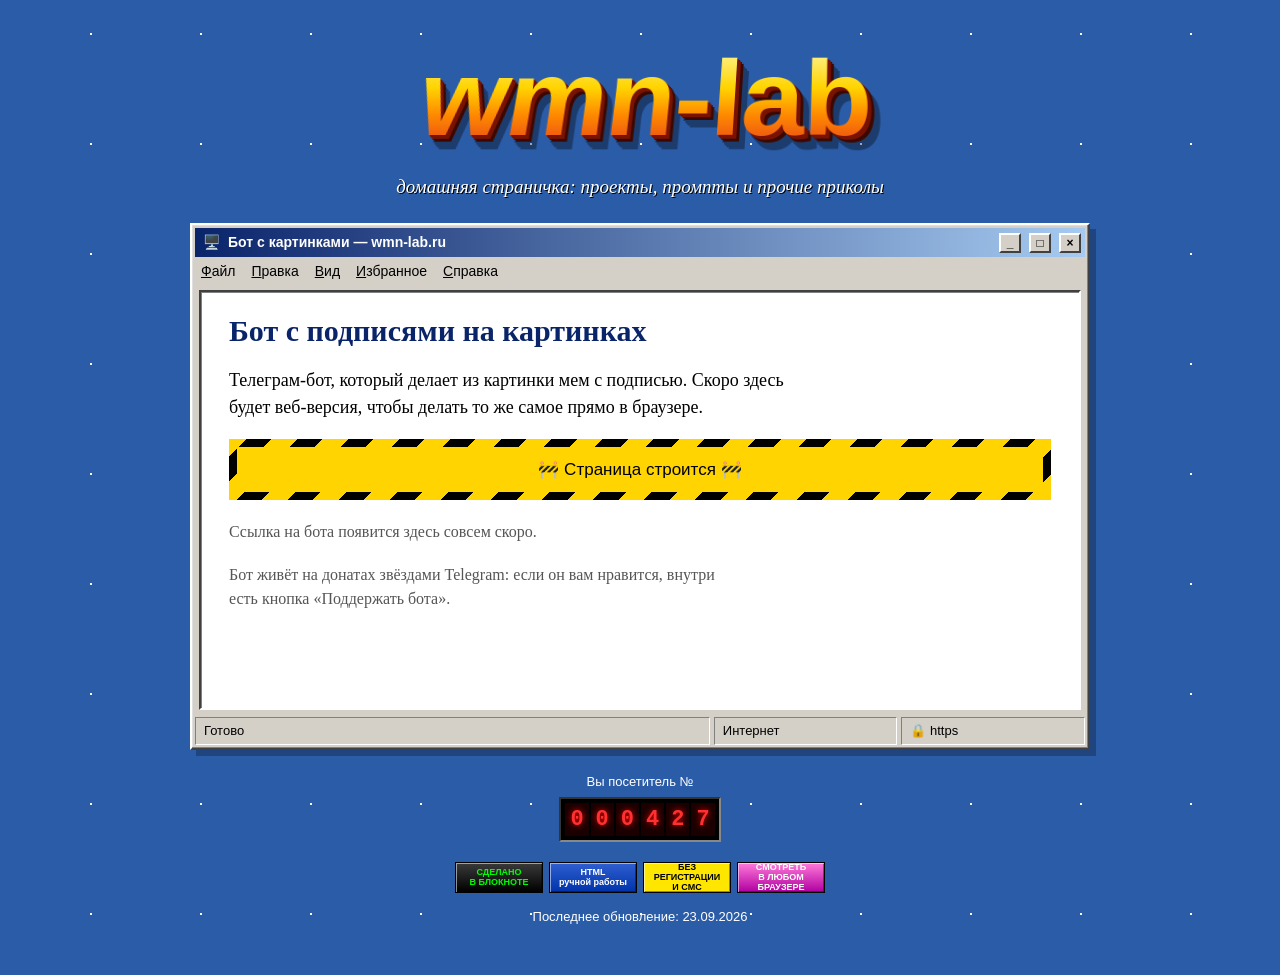
==== bot/index.html @ 0c97cd13 "Structure Update" ====
<!DOCTYPE html>
<html lang="ru">
<head>
  <meta charset="UTF-8">
  <meta name="viewport" content="width=device-width, initial-scale=1.0">
  <title>Бот с картинками — wmn-lab</title>
  <meta name="description" content="Телеграм-бот, который делает мемы с подписями на картинках.">
  <meta property="og:type" content="website">
  <meta property="og:site_name" content="wmn-lab">
  <meta property="og:title" content="Бот с картинками — wmn-lab">
  <meta property="og:description" content="Телеграм-бот, который делает мемы с подписями на картинках.">
  <meta property="og:url" content="https://wmn-lab.ru/bot/">
  <meta property="og:image" content="https://wmn-lab.ru/assets/img/og-image.png">
  <meta name="twitter:card" content="summary_large_image">
  <meta name="theme-color" content="#2B5CA8">
  <link rel="icon" href="/favicon.svg" type="image/svg+xml">
  <link rel="apple-touch-icon" href="/assets/img/apple-touch-icon.png">
  <link rel="stylesheet" href="/assets/css/base.css?v=1">
</head>
<body data-section="bot">

<main id="page" data-title="Бот с картинками">
  <h1>Бот с подписями на картинках</h1>
  <p>Телеграм-бот, который делает из картинки мем с подписью. Скоро здесь будет веб-версия, чтобы делать то же самое прямо в браузере.</p>
  <div class="construction"><div>🚧 Страница строится 🚧</div></div>
  <p><a class="btn98" id="botlink" href="#">Открыть бота в Telegram</a></p>
  <p class="muted">Бот живёт на донатах звёздами Telegram: если он вам нравится, внутри есть кнопка «Поддержать бота».</p>
</main>

<script src="/assets/js/site.js?v=1"></script>
<script>
  // Ссылка на бота: впиши сюда адрес вида https://t.me/имя_бота
  const BOT_URL = '';
  const a = document.getElementById('botlink');
  if (BOT_URL) a.href = BOT_URL; else a.closest('p').innerHTML = '<span class="muted">Ссылка на бота появится здесь совсем скоро.</span>';
</script>
</body>
</html>
---- assets/css/base.css ----
/* =========================================================
   wmn-lab.ru — общий стиль сайта
   Все цвета и шрифты — в :root. Меняешь здесь — меняется везде.
   ========================================================= */
:root{
  --desk:#2B5CA8;        /* фон «рабочего стола» */
  --silver:#D4D0C8;      /* серый Win98 */
  --silver-hi:#FFFFFF;
  --silver-lo:#808080;
  --silver-dk:#404040;
  --navy:#0A246A;        /* заголовки, шапка окна */
  --sky:#A6CAF0;
  --link:#0000EE;
  --visited:#551A8B;
  --new:#FFE600;         /* наклейки NEW! */
  --paper:#FFFFFF;
  --ui:Tahoma, Verdana, "Segoe UI", sans-serif;
  --serif:"Times New Roman", Times, Georgia, serif;
  --mono:"Courier New", Courier, monospace;
}
*{box-sizing:border-box}
html,body{margin:0}
body{
  font-family:var(--serif);font-size:18px;line-height:1.5;color:#000;
  background-color:var(--desk);
  background-image:
    radial-gradient(1px 1px at 12px 18px,#ffffffcc 50%,transparent 51%),
    radial-gradient(1px 1px at 58px 71px,#ffffff88 50%,transparent 51%),
    radial-gradient(1.5px 1.5px at 91px 34px,#fff 50%,transparent 51%),
    radial-gradient(1px 1px at 33px 96px,#ffffff66 50%,transparent 51%);
  background-size:110px 110px;
  padding:28px 16px 48px;min-height:100vh;
}
a{color:var(--link)} a:visited{color:var(--visited)}
:focus-visible{outline:2px dotted #000;outline-offset:2px}
.hidden{display:none!important}

/* ---------- Шапка с WordArt ---------- */
.masthead{text-align:center;margin:8px auto 22px;max-width:900px}
.masthead a{text-decoration:none}
.wordart{
  display:inline-block;font-family:"Arial Black",Impact,var(--ui);font-weight:900;
  font-size:clamp(48px,13vw,116px);line-height:1;letter-spacing:-1px;
  background:linear-gradient(180deg,#FFF6A0 0%,#FFD400 38%,#FF8A00 62%,#E0301E 100%);
  -webkit-background-clip:text;background-clip:text;color:transparent;
  filter:drop-shadow(2px 2px 0 #7A1200) drop-shadow(2px 2px 0 #7A1200) drop-shadow(3px 3px 0 #3a0800) drop-shadow(6px 8px 0 rgba(0,0,0,.35));
  transform:perspective(500px) rotateX(14deg) skewX(-6deg);transform-origin:bottom center;
  padding:0 .08em .06em;
}
.tagline{font-style:italic;color:#fff;font-size:19px;margin:14px 0 0;text-shadow:1px 1px 0 #000}

/* ---------- Окно Win98 ---------- */
.window{
  max-width:900px;margin:0 auto;overflow:hidden;background:var(--silver);
  border:2px solid;border-color:var(--silver-hi) var(--silver-dk) var(--silver-dk) var(--silver-hi);
  box-shadow:inset -1px -1px 0 var(--silver-lo),inset 1px 1px 0 #DFDFDF,6px 6px 0 rgba(0,0,0,.25);
  padding:3px;
}
.titlebar{
  display:flex;align-items:center;gap:8px;
  background:linear-gradient(90deg,var(--navy),var(--sky));
  color:#fff;font-family:var(--ui);font-weight:bold;font-size:14px;padding:4px 4px 4px 8px;
}
.titlebar .t{flex:1;white-space:nowrap;overflow:hidden;text-overflow:ellipsis}
.tb-btn{
  width:22px;height:20px;display:grid;place-items:center;background:var(--silver);color:#000;font-size:12px;line-height:1;
  border:2px solid;border-color:var(--silver-hi) var(--silver-dk) var(--silver-dk) var(--silver-hi);
}
.menubar{font-family:var(--ui);font-size:14px;padding:4px 6px;display:flex;gap:16px;flex-wrap:wrap}
.menubar span:first-letter{text-decoration:underline}
.win-body{display:grid;grid-template-columns:200px minmax(0,1fr);background:var(--silver);padding:4px}
.win-body.single{grid-template-columns:minmax(0,1fr)}

/* ---------- Навигация и кнопки ---------- */
.nav{padding:6px 10px 6px 4px}
.nav .navtitle{font-family:var(--ui);font-size:13px;font-weight:bold;margin:4px 0 8px;color:var(--navy)}
.navbtn,.btn98{
  font-family:var(--ui);color:#000;background:var(--silver);cursor:pointer;text-decoration:none;
  border:2px solid;border-color:var(--silver-hi) var(--silver-dk) var(--silver-dk) var(--silver-hi);
  box-shadow:inset -1px -1px 0 var(--silver-lo);
}
.navbtn{display:flex;align-items:center;gap:8px;width:100%;font-size:15px;padding:7px 10px;margin:0 0 6px}
.navbtn:visited,.btn98:visited{color:#000}
.navbtn .ico{font-size:18px;width:22px;text-align:center}
.navbtn[aria-current="page"]{
  border-color:var(--silver-dk) var(--silver-hi) var(--silver-hi) var(--silver-dk);
  box-shadow:inset 1px 1px 0 var(--silver-lo);background:#C8C4BC;font-weight:bold;
}
.btn98{display:inline-block;font-size:14px;padding:5px 14px;min-height:30px}
.navbtn:active,.btn98:active{border-color:var(--silver-dk) var(--silver-hi) var(--silver-hi) var(--silver-dk);box-shadow:inset 1px 1px 0 var(--silver-lo)}

/* ---------- Контент ---------- */
.content{
  background:var(--paper);min-width:0;min-height:420px;padding:22px 28px 28px;
  border:2px solid;border-color:var(--silver-dk) var(--silver-hi) var(--silver-hi) var(--silver-dk);
  box-shadow:inset 1px 1px 0 var(--silver-lo);
}
.content h1,.content h2{font-family:var(--serif);line-height:1.15;color:var(--navy)}
.content h1{font-size:30px;margin:0 0 8px}
.content h2{font-size:24px;margin:0 0 8px}
.content p{max-width:62ch}
.muted{color:#555;font-size:16px}

hr.groove{border:0;height:4px;margin:22px 0;
  background:linear-gradient(#808080 0 1px,#fff 1px 2px,transparent 2px),
  repeating-linear-gradient(90deg,#FF0000 0 12px,#FF9900 12px 24px,#FFE600 24px 36px,#00B050 36px 48px,#0070FF 48px 60px,#7030A0 60px 72px);
  background-size:100% 2px,100% 2px;background-position:0 0,0 2px;background-repeat:no-repeat}

.marquee{overflow:hidden;white-space:nowrap;background:#000;color:#00FF66;font-family:var(--mono);font-size:15px;padding:5px 0;margin:0 0 18px;border:2px inset #808080}
.marquee span{display:inline-block;padding-left:100%;animation:scroll 22s linear -7s infinite}
@keyframes scroll{to{transform:translateX(-100%)}}

.badge-new{
  display:inline-block;font-family:"Arial Black",var(--ui);font-size:11px;
  background:var(--new);color:#C00000;padding:1px 5px;border:1px solid #C00000;
  transform:rotate(-6deg);animation:blink 1.1s steps(2,start) infinite;
}
@keyframes blink{to{visibility:hidden}}

/* Лента «Что нового» */
.log{list-style:none;padding:0;margin:0}
.log li{padding:8px 0;border-bottom:1px dashed #bbb;display:flex;gap:12px;align-items:baseline;flex-wrap:wrap}
.log time{font-family:var(--mono);font-size:14px;color:#555;min-width:88px}

/* «Что тут будет» */
.soon{list-style:none;padding:0;margin:0}
.soon li{display:grid;grid-template-columns:44px 1fr;gap:12px;align-items:start;padding:12px 0;border-bottom:1px dashed #bbb}
.soon-ico{font-size:30px;line-height:1;text-align:center;filter:grayscale(.35)}
.soon h3{margin:0 0 2px;font-size:20px}
.soon p{margin:0;font-size:16px;color:#333}
.soon-note{font-style:italic;color:#555;margin:14px 0 0}

.construction{background:repeating-linear-gradient(-45deg,#FFD400 0 18px,#000 18px 36px);padding:8px;margin:16px 0}
.construction div{background:#FFD400;text-align:center;font-family:"Arial Black",var(--ui);padding:10px;font-size:17px}

/* Список файлов (промпты и т.п.) */
.file{display:grid;grid-template-columns:auto 1fr;gap:4px 12px;align-items:start;padding:14px 0;border-bottom:1px dashed #bbb}
.file .doc{font-size:30px;line-height:1}
.file h3{margin:0;font-size:20px}
.file p{margin:2px 0 6px;font-size:16px;color:#333}
.file .tags{font-family:var(--mono);font-size:13px;color:#666;margin:0 0 8px}
.file .actions{display:flex;gap:8px;flex-wrap:wrap}
pre.prompt{grid-column:2;margin:6px 0 0;padding:10px 12px;font-family:var(--mono);font-size:14px;background:#FFFFE1;border:1px solid #000;white-space:pre-wrap;display:none}
pre.prompt.open{display:block}

/* Формы */
fieldset{border:2px groove #d0d0d0;padding:12px 14px 14px;margin:0 0 16px}
legend{font-family:var(--ui);font-size:14px;font-weight:bold;padding:0 6px;color:var(--navy)}
.row{display:flex;gap:14px;flex-wrap:wrap;align-items:center;margin:6px 0}
label{font-family:var(--ui);font-size:14px}
select,input[type=number],input[type=text]{
  font-family:var(--ui);font-size:15px;padding:4px 6px;background:#fff;
  border:2px solid;border-color:var(--silver-lo) var(--silver-hi) var(--silver-hi) var(--silver-lo);
  box-shadow:inset 1px 1px 0 var(--silver-dk);
}
input[type=number]{width:80px}
.result{width:100%;border-collapse:collapse;font-size:17px;margin-top:4px}
.result td{padding:6px 4px;border-bottom:1px dotted #999}
.result td:last-child{text-align:right;font-family:var(--mono);font-weight:bold;white-space:nowrap}
.factor{font-family:var(--ui);font-size:14px;background:#FFFFE1;border:1px solid #000;padding:6px 10px;display:inline-block;margin:4px 0 10px}
ol.steps{padding-left:22px} ol.steps li{margin:4px 0}

/* ---------- Статусная строка и футер ---------- */
.statusbar{display:flex;gap:4px;font-family:var(--ui);font-size:13px;padding:3px 0 0}
.statusbar div{flex:1;padding:3px 8px;border:1px solid;border-color:var(--silver-lo) var(--silver-hi) var(--silver-hi) var(--silver-lo);white-space:nowrap;overflow:hidden;text-overflow:ellipsis}
.statusbar div:first-child{flex:3}
.site-footer{max-width:900px;margin:22px auto 0;text-align:center;color:#fff;font-family:var(--ui);font-size:13px}
.site-footer a{color:var(--new)}
.counter{display:inline-flex;gap:2px;background:#000;padding:4px;border:2px inset #888;margin:6px 0 14px}
.counter b{font-family:var(--mono);font-size:22px;color:#FF3030;background:#1a0000;padding:0 5px;text-shadow:0 0 6px #ff0000}
.buttons88{display:flex;gap:6px;justify-content:center;flex-wrap:wrap;margin:6px 0 14px}
.b88{width:88px;height:31px;display:flex;flex-direction:column;justify-content:center;font-family:var(--ui);font-size:9px;line-height:1.1;font-weight:bold;text-align:center;border:1px solid #000;box-shadow:inset 1px 1px 0 #ffffff88,inset -1px -1px 0 #00000066}
.b88.a{background:linear-gradient(#3a3a3a,#000);color:#0f0}
.b88.b{background:linear-gradient(#2f5fd0,#0033aa);color:#fff}
.b88.c{background:#FFE600;color:#000}
.b88.d{background:linear-gradient(#ff7ad9,#b000a0);color:#fff}

/* ---------- Мобилка ---------- */
@media (max-width:680px){
  body{padding:18px 8px 36px;font-size:17px}
  .win-body{grid-template-columns:minmax(0,1fr)}
  .nav{padding:4px 2px 8px}
  .nav .navtitle{display:none}
  .navlist{display:grid;grid-template-columns:repeat(2,minmax(0,1fr));gap:6px}
  .navbtn{margin:0;font-size:14px;padding:8px}
  .content{padding:16px 14px 20px;min-height:0}
  .content h1{font-size:25px}
  .menubar{display:none}
  .statusbar div:nth-child(3){display:none}
}
@media (prefers-reduced-motion:reduce){
  .marquee span{animation:none;padding-left:12px}
  .badge-new{animation:none}
}
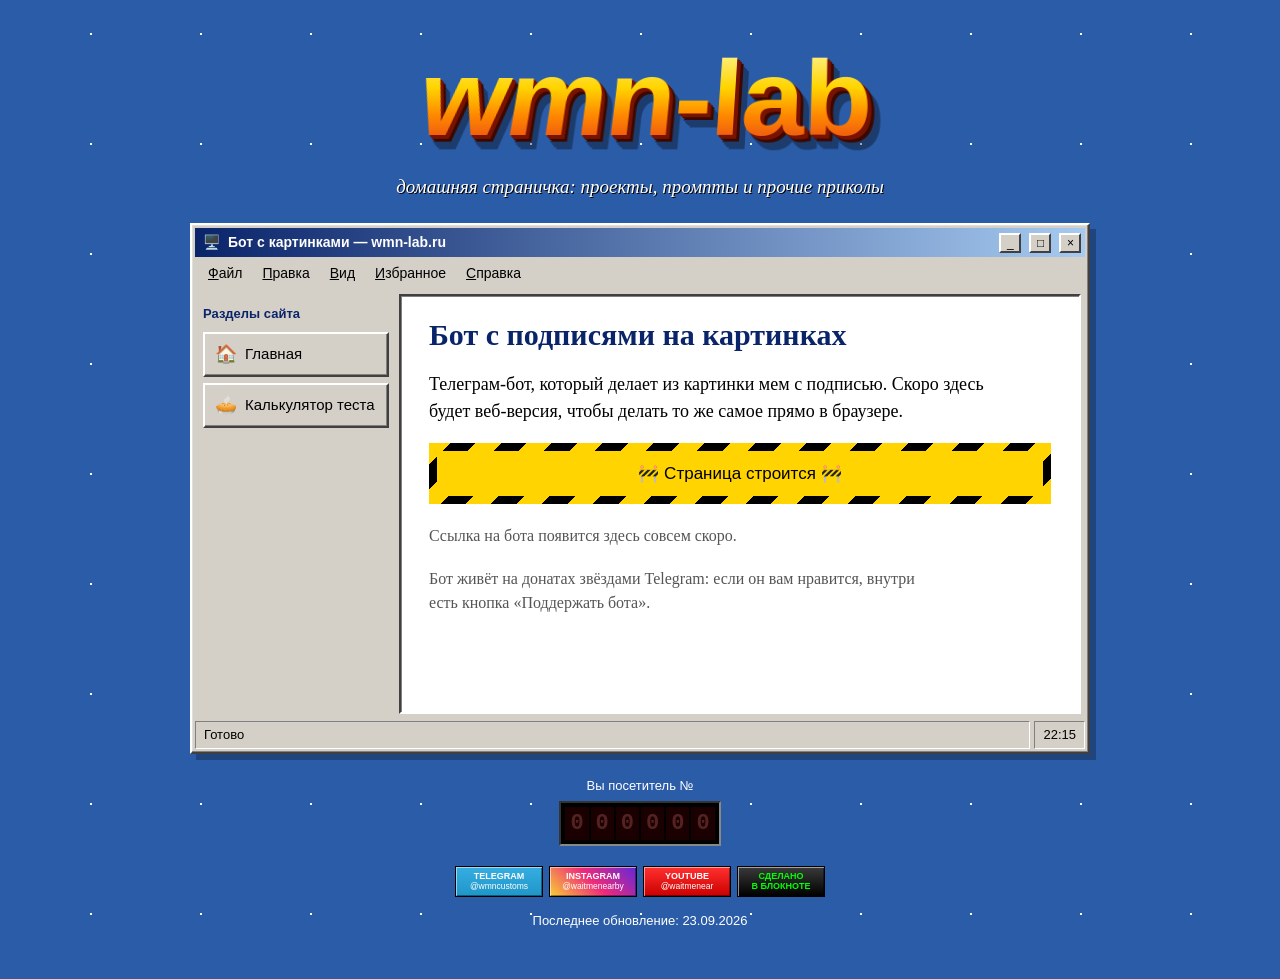
==== commit a0472f9c: "Update 1.1" ====
--- a/bot/index.html
+++ b/bot/index.html
@@ -15,7 +15,8 @@
   <meta name="theme-color" content="#2B5CA8">
   <link rel="icon" href="/favicon.svg" type="image/svg+xml">
   <link rel="apple-touch-icon" href="/assets/img/apple-touch-icon.png">
-  <link rel="stylesheet" href="/assets/css/base.css?v=1">
+  <link rel="stylesheet" href="/assets/css/base.css?v=4">
+  <script>try{var v=JSON.parse(localStorage.getItem("wmn-view"))||{},r=document.documentElement;r.dataset.theme=v.theme||"classic";if(v.big)r.classList.add("big");if(v.noanim)r.classList.add("noanim")}catch(e){}</script>
 </head>
 <body data-section="bot">
 
@@ -27,7 +28,7 @@
   <p class="muted">Бот живёт на донатах звёздами Telegram: если он вам нравится, внутри есть кнопка «Поддержать бота».</p>
 </main>
 
-<script src="/assets/js/site.js?v=1"></script>
+<script src="/assets/js/site.js?v=3"></script>
 <script>
   // Ссылка на бота: впиши сюда адрес вида https://t.me/имя_бота
   const BOT_URL = '';
--- a/assets/css/base.css
+++ b/assets/css/base.css
@@ -17,11 +17,22 @@
   --ui:Tahoma, Verdana, "Segoe UI", sans-serif;
   --serif:"Times New Roman", Times, Georgia, serif;
   --mono:"Courier New", Courier, monospace;
+  --text:#000;          /* основной текст */
+  --muted:#555;         /* второстепенный текст */
+  --line:#bbb;          /* пунктирные разделители */
+  --note-bg:#FFFFE1;    /* жёлтые подсказки */
+  --title1:#0A246A;     /* шапка окна: градиент слева */
+  --title2:#A6CAF0;     /* …и справа */
+  --btn-text:#000;
+  --field-bg:#fff;
+  --pressed:#C8C4BC;
+  --hl:#000080;         /* подсветка пунктов меню */
+  --hl-text:#fff;
 }
 *{box-sizing:border-box}
 html,body{margin:0}
 body{
-  font-family:var(--serif);font-size:18px;line-height:1.5;color:#000;
+  font-family:var(--serif);font-size:18px;line-height:1.5;color:var(--text);
   background-color:var(--desk);
   background-image:
     radial-gradient(1px 1px at 12px 18px,#ffffffcc 50%,transparent 51%),
@@ -51,23 +62,21 @@
 
 /* ---------- Окно Win98 ---------- */
 .window{
-  max-width:900px;margin:0 auto;overflow:hidden;background:var(--silver);
+  max-width:900px;margin:0 auto;position:relative;background:var(--silver);
   border:2px solid;border-color:var(--silver-hi) var(--silver-dk) var(--silver-dk) var(--silver-hi);
   box-shadow:inset -1px -1px 0 var(--silver-lo),inset 1px 1px 0 #DFDFDF,6px 6px 0 rgba(0,0,0,.25);
   padding:3px;
 }
 .titlebar{
   display:flex;align-items:center;gap:8px;
-  background:linear-gradient(90deg,var(--navy),var(--sky));
+  background:linear-gradient(90deg,var(--title1),var(--title2));
   color:#fff;font-family:var(--ui);font-weight:bold;font-size:14px;padding:4px 4px 4px 8px;
 }
 .titlebar .t{flex:1;white-space:nowrap;overflow:hidden;text-overflow:ellipsis}
 .tb-btn{
-  width:22px;height:20px;display:grid;place-items:center;background:var(--silver);color:#000;font-size:12px;line-height:1;
+  width:22px;height:20px;display:grid;place-items:center;background:var(--silver);color:var(--btn-text);font-size:12px;line-height:1;
   border:2px solid;border-color:var(--silver-hi) var(--silver-dk) var(--silver-dk) var(--silver-hi);
 }
-.menubar{font-family:var(--ui);font-size:14px;padding:4px 6px;display:flex;gap:16px;flex-wrap:wrap}
-.menubar span:first-letter{text-decoration:underline}
 .win-body{display:grid;grid-template-columns:200px minmax(0,1fr);background:var(--silver);padding:4px}
 .win-body.single{grid-template-columns:minmax(0,1fr)}
 
@@ -75,16 +84,16 @@
 .nav{padding:6px 10px 6px 4px}
 .nav .navtitle{font-family:var(--ui);font-size:13px;font-weight:bold;margin:4px 0 8px;color:var(--navy)}
 .navbtn,.btn98{
-  font-family:var(--ui);color:#000;background:var(--silver);cursor:pointer;text-decoration:none;
+  font-family:var(--ui);color:var(--btn-text);background:var(--silver);cursor:pointer;text-decoration:none;
   border:2px solid;border-color:var(--silver-hi) var(--silver-dk) var(--silver-dk) var(--silver-hi);
   box-shadow:inset -1px -1px 0 var(--silver-lo);
 }
 .navbtn{display:flex;align-items:center;gap:8px;width:100%;font-size:15px;padding:7px 10px;margin:0 0 6px}
-.navbtn:visited,.btn98:visited{color:#000}
+.navbtn:visited,.btn98:visited{color:var(--btn-text)}
 .navbtn .ico{font-size:18px;width:22px;text-align:center}
 .navbtn[aria-current="page"]{
   border-color:var(--silver-dk) var(--silver-hi) var(--silver-hi) var(--silver-dk);
-  box-shadow:inset 1px 1px 0 var(--silver-lo);background:#C8C4BC;font-weight:bold;
+  box-shadow:inset 1px 1px 0 var(--silver-lo);background:var(--pressed);font-weight:bold;
 }
 .btn98{display:inline-block;font-size:14px;padding:5px 14px;min-height:30px}
 .navbtn:active,.btn98:active{border-color:var(--silver-dk) var(--silver-hi) var(--silver-hi) var(--silver-dk);box-shadow:inset 1px 1px 0 var(--silver-lo)}
@@ -99,7 +108,7 @@
 .content h1{font-size:30px;margin:0 0 8px}
 .content h2{font-size:24px;margin:0 0 8px}
 .content p{max-width:62ch}
-.muted{color:#555;font-size:16px}
+.muted{color:var(--muted);font-size:16px}
 
 hr.groove{border:0;height:4px;margin:22px 0;
   background:linear-gradient(#808080 0 1px,#fff 1px 2px,transparent 2px),
@@ -119,28 +128,28 @@
 
 /* Лента «Что нового» */
 .log{list-style:none;padding:0;margin:0}
-.log li{padding:8px 0;border-bottom:1px dashed #bbb;display:flex;gap:12px;align-items:baseline;flex-wrap:wrap}
-.log time{font-family:var(--mono);font-size:14px;color:#555;min-width:88px}
+.log li{padding:8px 0;border-bottom:1px dashed var(--line);display:flex;gap:12px;align-items:baseline;flex-wrap:wrap}
+.log time{font-family:var(--mono);font-size:14px;color:var(--muted);min-width:88px}
 
 /* «Что тут будет» */
 .soon{list-style:none;padding:0;margin:0}
-.soon li{display:grid;grid-template-columns:44px 1fr;gap:12px;align-items:start;padding:12px 0;border-bottom:1px dashed #bbb}
+.soon li{display:grid;grid-template-columns:44px 1fr;gap:12px;align-items:start;padding:12px 0;border-bottom:1px dashed var(--line)}
 .soon-ico{font-size:30px;line-height:1;text-align:center;filter:grayscale(.35)}
 .soon h3{margin:0 0 2px;font-size:20px}
-.soon p{margin:0;font-size:16px;color:#333}
-.soon-note{font-style:italic;color:#555;margin:14px 0 0}
+.soon p{margin:0;font-size:16px;color:var(--muted)}
+.soon-note{font-style:italic;color:var(--muted);margin:14px 0 0}
 
 .construction{background:repeating-linear-gradient(-45deg,#FFD400 0 18px,#000 18px 36px);padding:8px;margin:16px 0}
-.construction div{background:#FFD400;text-align:center;font-family:"Arial Black",var(--ui);padding:10px;font-size:17px}
+.construction div{background:#FFD400;color:#000;text-align:center;font-family:"Arial Black",var(--ui);padding:10px;font-size:17px}
 
 /* Список файлов (промпты и т.п.) */
-.file{display:grid;grid-template-columns:auto 1fr;gap:4px 12px;align-items:start;padding:14px 0;border-bottom:1px dashed #bbb}
+.file{display:grid;grid-template-columns:auto 1fr;gap:4px 12px;align-items:start;padding:14px 0;border-bottom:1px dashed var(--line)}
 .file .doc{font-size:30px;line-height:1}
 .file h3{margin:0;font-size:20px}
-.file p{margin:2px 0 6px;font-size:16px;color:#333}
-.file .tags{font-family:var(--mono);font-size:13px;color:#666;margin:0 0 8px}
+.file p{margin:2px 0 6px;font-size:16px;color:var(--muted)}
+.file .tags{font-family:var(--mono);font-size:13px;color:var(--muted);margin:0 0 8px}
 .file .actions{display:flex;gap:8px;flex-wrap:wrap}
-pre.prompt{grid-column:2;margin:6px 0 0;padding:10px 12px;font-family:var(--mono);font-size:14px;background:#FFFFE1;border:1px solid #000;white-space:pre-wrap;display:none}
+pre.prompt{grid-column:2;margin:6px 0 0;padding:10px 12px;font-family:var(--mono);font-size:14px;background:var(--note-bg);border:1px solid var(--text);color:var(--text);white-space:pre-wrap;display:none}
 pre.prompt.open{display:block}
 
 /* Формы */
@@ -149,15 +158,15 @@
 .row{display:flex;gap:14px;flex-wrap:wrap;align-items:center;margin:6px 0}
 label{font-family:var(--ui);font-size:14px}
 select,input[type=number],input[type=text]{
-  font-family:var(--ui);font-size:15px;padding:4px 6px;background:#fff;
+  font-family:var(--ui);font-size:15px;padding:4px 6px;background:var(--field-bg);color:var(--text);
   border:2px solid;border-color:var(--silver-lo) var(--silver-hi) var(--silver-hi) var(--silver-lo);
   box-shadow:inset 1px 1px 0 var(--silver-dk);
 }
 input[type=number]{width:80px}
 .result{width:100%;border-collapse:collapse;font-size:17px;margin-top:4px}
-.result td{padding:6px 4px;border-bottom:1px dotted #999}
+.result td{padding:6px 4px;border-bottom:1px dotted var(--line)}
 .result td:last-child{text-align:right;font-family:var(--mono);font-weight:bold;white-space:nowrap}
-.factor{font-family:var(--ui);font-size:14px;background:#FFFFE1;border:1px solid #000;padding:6px 10px;display:inline-block;margin:4px 0 10px}
+.factor{font-family:var(--ui);font-size:14px;background:var(--note-bg);border:1px solid var(--text);padding:6px 10px;display:inline-block;margin:4px 0 10px}
 ol.steps{padding-left:22px} ol.steps li{margin:4px 0}
 
 /* ---------- Статусная строка и футер ---------- */
@@ -185,10 +194,243 @@
   .navbtn{margin:0;font-size:14px;padding:8px}
   .content{padding:16px 14px 20px;min-height:0}
   .content h1{font-size:25px}
-  .menubar{display:none}
-  .statusbar div:nth-child(3){display:none}
 }
 @media (prefers-reduced-motion:reduce){
   .marquee span{animation:none;padding-left:12px}
   .badge-new{animation:none}
 }
+
+/* ---------- Калькулятор теста ---------- */
+.recipe-meta{display:flex;gap:18px;flex-wrap:wrap;font-family:var(--ui);font-size:14px;color:var(--muted);margin-top:6px}
+.recipe-meta:empty{display:none}
+.item-note{font-size:14px;color:var(--muted);font-style:italic}
+.result .alt{font-size:13px;font-weight:normal;color:var(--muted)}
+.notes{background:var(--note-bg);border:1px solid var(--text);padding:8px 12px;margin:14px 0;font-size:16px}
+.notes b{font-family:var(--ui);font-size:14px;color:var(--navy)}
+.notes p{margin:4px 0}
+.source{font-size:15px;color:#555;margin-top:12px}
+.source:empty{display:none}
+
+/* ---------- Ползунок в стиле Win98 (trackbar) ---------- */
+.slider-row{display:grid;grid-template-columns:130px minmax(0,1fr) auto;gap:12px;align-items:center;margin:8px 0}
+.slider-row .num{font-family:var(--ui);font-size:14px;white-space:nowrap}
+.slider-row input[type=number]{width:74px}
+.slider98{-webkit-appearance:none;appearance:none;width:100%;height:26px;margin:0;cursor:pointer;
+  background:
+    repeating-linear-gradient(90deg,var(--text) 0 1px,transparent 1px 10%) 5px 100%/calc(100% - 10px) 4px no-repeat;
+}
+.slider98::-webkit-slider-runnable-track{height:4px;background:var(--field-bg);border:1px solid;border-color:var(--silver-lo) var(--silver-hi) var(--silver-hi) var(--silver-lo);box-shadow:inset 1px 1px 0 var(--silver-dk)}
+.slider98::-moz-range-track{height:4px;background:var(--field-bg);border:1px solid;border-color:var(--silver-lo) var(--silver-hi) var(--silver-hi) var(--silver-lo);box-shadow:inset 1px 1px 0 var(--silver-dk)}
+.slider98::-webkit-slider-thumb{-webkit-appearance:none;width:12px;height:22px;margin-top:-10px;background:var(--silver);
+  border:2px solid;border-color:var(--silver-hi) var(--silver-dk) var(--silver-dk) var(--silver-hi);box-shadow:inset -1px -1px 0 var(--silver-lo)}
+.slider98::-moz-range-thumb{width:8px;height:18px;border-radius:0;background:var(--silver);
+  border:2px solid;border-color:var(--silver-hi) var(--silver-dk) var(--silver-dk) var(--silver-hi);box-shadow:inset -1px -1px 0 var(--silver-lo)}
+.slider98:focus-visible{outline:2px dotted #000;outline-offset:2px}
+@media (max-width:680px){
+  .slider-row{grid-template-columns:minmax(0,1fr) auto}
+  .slider-row label{grid-column:1 / -1;margin-bottom:-6px}
+}
+
+/* ---------- Описание, «сколько получится», хитрости ---------- */
+.about{font-size:16px;margin:10px 0 4px;padding-left:10px;border-left:3px solid var(--navy)}
+.about:empty{display:none}
+.hint{font-family:var(--ui);font-size:14px;margin:0 0 10px 0}
+.hint:empty{display:none}
+.tips{margin-top:22px;border:2px solid;border-color:var(--silver-hi) var(--silver-dk) var(--silver-dk) var(--silver-hi);background:var(--silver);padding:3px}
+.tips h2{margin:0;padding:4px 10px;font-family:var(--ui);font-size:14px;color:#fff;background:linear-gradient(90deg,var(--title1),var(--title2))}
+.tips ul{margin:0;background:var(--paper);padding:10px 14px 10px 30px;font-size:16px;border:2px solid;border-color:var(--silver-dk) var(--silver-hi) var(--silver-hi) var(--silver-dk)}
+.tips li{margin:6px 0}
+
+/* =========================================================
+   Меню окна: Файл / Правка / Вид / Избранное / Справка
+   ========================================================= */
+.menubar{display:flex;gap:2px;flex-wrap:wrap;padding:2px 4px;font-family:var(--ui);font-size:14px;position:relative;z-index:50}
+.menu{position:relative}
+.menu-title{font:inherit;color:var(--btn-text);background:none;border:1px solid transparent;padding:3px 8px;cursor:pointer}
+.menu-title u{text-decoration:underline}
+.menu.open>.menu-title{border-color:var(--silver-dk) var(--silver-hi) var(--silver-hi) var(--silver-dk)}
+@media (hover:hover){ .menu-title:hover{border-color:var(--silver-hi) var(--silver-dk) var(--silver-dk) var(--silver-hi)} }
+.menu-drop{
+  display:none;position:absolute;top:100%;left:0;min-width:230px;padding:2px;z-index:60;
+  background:var(--silver);color:var(--btn-text);
+  border:2px solid;border-color:var(--silver-hi) var(--silver-dk) var(--silver-dk) var(--silver-hi);
+  box-shadow:inset -1px -1px 0 var(--silver-lo),3px 3px 0 rgba(0,0,0,.35);
+}
+.menu.open>.menu-drop{display:block}
+.mi{
+  display:flex;align-items:center;gap:6px;width:100%;position:relative;text-align:left;
+  font:inherit;color:inherit;background:none;border:0;padding:5px 22px 5px 22px;cursor:pointer;text-decoration:none;white-space:nowrap;
+}
+.mi:visited{color:inherit}
+.mi .sc{margin-left:auto;padding-left:24px;opacity:.8}
+.mi .chk{position:absolute;left:7px;width:12px;text-align:center}
+.mi.has-sub::after{content:'▸';position:absolute;right:8px}
+.mi:hover,.mi:focus-visible,.mi.open{background:var(--hl);color:var(--hl-text);outline:none}
+.mi.disabled{color:var(--silver-lo);text-shadow:1px 1px 0 var(--silver-hi);cursor:default}
+.mi.disabled:hover{background:none;color:var(--silver-lo)}
+.msep{border:0;border-top:1px solid var(--silver-lo);border-bottom:1px solid var(--silver-hi);margin:3px 2px}
+.sub{top:-4px;left:100%}
+.mi.has-sub.open>.sub{display:block}
+@media (hover:hover){
+  .menubar.active .menu:hover>.menu-drop{display:block}
+  .mi.has-sub:hover>.sub{display:block}
+  .mi.has-sub:hover{background:var(--hl);color:var(--hl-text)}
+  .sub .mi{color:var(--btn-text)} .sub .mi:hover{color:var(--hl-text)}
+}
+
+/* =========================================================
+   Диалоговые окна
+   ========================================================= */
+.dlg-back{position:fixed;inset:0;z-index:1000;display:grid;place-items:center;padding:16px;background:rgba(0,0,0,.18)}
+.dlg{width:min(420px,100%);background:var(--silver);color:var(--btn-text);padding:3px;
+  border:2px solid;border-color:var(--silver-hi) var(--silver-dk) var(--silver-dk) var(--silver-hi);
+  box-shadow:inset -1px -1px 0 var(--silver-lo),6px 6px 0 rgba(0,0,0,.35);font-family:var(--ui);font-size:14px}
+.dlg .titlebar .tb-btn{cursor:pointer}
+.dlg-body{display:flex;gap:14px;align-items:flex-start;padding:16px 14px 10px}
+.dlg-ico{font-size:34px;line-height:1;flex:none}
+.dlg-text{flex:1;min-width:0;line-height:1.45}
+.dlg-text p{margin:0 0 8px}
+.dlg-text input[type=text]{width:100%}
+.dlg-btns{display:flex;gap:8px;justify-content:flex-end;flex-wrap:wrap;padding:6px 14px 12px}
+.dlg-btns .btn98{min-width:86px}
+.dlg-btns .btn98.default{outline:1px solid var(--text);outline-offset:-5px}
+.dlg.shake{animation:shake .45s}
+@keyframes shake{20%,60%{transform:translateX(-8px)}40%,80%{transform:translateX(8px)}}
+.about-logo{font-family:"Arial Black",Impact,var(--ui);font-size:34px;line-height:1;
+  background:linear-gradient(180deg,#FFF6A0,#FFD400 40%,#FF8A00 65%,#E0301E);-webkit-background-clip:text;background-clip:text;color:transparent;
+  filter:drop-shadow(1px 1px 0 #7A1200) drop-shadow(1px 1px 0 #7A1200);margin:0 0 8px}
+.dlg-error .dlg-text{font-family:"Arial Black",var(--ui);font-size:18px;color:#C00000}
+
+/* Экран «Теперь питание компьютера можно отключить» */
+.shutdown{position:fixed;inset:0;z-index:2000;background:#000;display:grid;place-items:center;cursor:pointer;padding:24px;text-align:center}
+.shutdown p{font-family:"Arial Black",var(--ui);color:#FF8A00;font-size:clamp(22px,4.5vw,40px);line-height:1.3;margin:0}
+.shutdown small{position:fixed;bottom:18px;left:0;right:0;color:#333;font-family:var(--ui);font-size:12px}
+.shutdown.wait p{color:#fff;font-family:var(--ui);font-size:18px}
+
+/* =========================================================
+   Статусная строка
+   ========================================================= */
+.statusbar .sb-main{flex:3}
+.statusbar .sb-today,.statusbar .sb-clock{flex:none;min-width:0}
+.statusbar .sb-clock{font-variant-numeric:tabular-nums}
+.sb-bar{display:inline-block;width:110px;height:11px;margin-left:8px;vertical-align:-1px;
+  border:1px solid;border-color:var(--silver-lo) var(--silver-hi) var(--silver-hi) var(--silver-lo);
+  background:repeating-linear-gradient(90deg,var(--title1) 0 8px,transparent 8px 10px) 0 0/0% 100% no-repeat}
+.sb-bar.run{animation:sbload .6s steps(11) forwards}
+@keyframes sbload{to{background-size:100% 100%}}
+
+/* =========================================================
+   Футер: соцсети кнопками 88×31
+   ========================================================= */
+.buttons88 a.b88{text-decoration:none;transition:transform .1s}
+.buttons88 a.b88:hover{transform:translateY(-2px)}
+.b88.tg{background:linear-gradient(#37AEE2,#1E96C8);color:#fff}
+.b88.ig{background:linear-gradient(45deg,#F9CE34,#EE2A7B 50%,#6228D7);color:#fff}
+.b88.yt{background:linear-gradient(#FF3030,#CC0000);color:#fff}
+.b88 .h{font-weight:normal;font-size:8.5px}
+.counter.empty b{color:#552222;text-shadow:none}
+
+/* =========================================================
+   Вид: крупный шрифт и «без анимации»
+   ========================================================= */
+html.big body{font-size:21px}
+html.big .content :is(.muted,.file p,.soon p,.soon-note,.notes,.tips ul,.about,.result,.item-note,.recipe-meta,.hint,.factor,.log li){font-size:19px}
+html.big .content h1{font-size:34px} html.big .content h2{font-size:27px}
+html.big :is(.menubar,.navbtn,.statusbar,.btn98,label,select,input,.dlg,.site-footer){font-size:16px}
+html.big .content{-webkit-text-stroke:.25px currentColor;line-height:1.6}
+html.big .content .muted,html.big .content .about{color:var(--text)}
+html.noanim *{animation:none!important;transition:none!important}
+html.noanim .marquee span{padding-left:12px}
+
+/* =========================================================
+   Темы
+   ========================================================= */
+/* --- Тёмная --- */
+html[data-theme=dark]{
+  --desk:#10162A;--silver:#3A3D45;--silver-hi:#6B6F7A;--silver-lo:#24262C;--silver-dk:#0E0F12;
+  --navy:#A9C1FF;--paper:#1C1F26;--text:#E7E7EA;--muted:#A7ABB8;--line:#454A57;
+  --link:#8FB3FF;--visited:#C7A2FF;--note-bg:#2B2A1F;--title1:#1B2B5E;--title2:#4E6AAE;
+  --btn-text:#E7E7EA;--field-bg:#262A33;--pressed:#2C2F36;--hl:#4E6AAE;--new:#FFD400;
+}
+
+/* --- Матрица --- */
+html[data-theme=matrix]{
+  --desk:#000;--silver:#031A06;--silver-hi:#1F8A2E;--silver-lo:#062B0C;--silver-dk:#000;
+  --navy:#39FF6A;--paper:#000;--text:#27F25A;--muted:#17A83C;--line:#0B5A1E;
+  --link:#9CFFB6;--visited:#6BE58A;--note-bg:#021404;--title1:#003B0C;--title2:#0F9E2C;
+  --btn-text:#39FF6A;--field-bg:#021404;--pressed:#052A0B;--hl:#0F9E2C;--hl-text:#000;--new:#39FF6A;
+  --serif:"Courier New",Courier,monospace;--ui:"Courier New",Courier,monospace;
+}
+html[data-theme=matrix] body{background-image:none}
+html[data-theme=matrix] .wordart{background:linear-gradient(180deg,#D8FFE2,#39FF6A 45%,#0F9E2C);-webkit-background-clip:text;background-clip:text;
+  filter:drop-shadow(0 0 6px #39FF6A) drop-shadow(2px 2px 0 #003B0C)}
+html[data-theme=matrix] .tagline,html[data-theme=matrix] .site-footer{color:#39FF6A;text-shadow:0 0 4px #000}
+html[data-theme=matrix] .window{background:rgba(3,26,6,.92)}
+html[data-theme=matrix] .content{background:rgba(0,0,0,.88)}
+#matrix-rain{position:fixed;inset:0;z-index:-1;width:100%;height:100%;display:block}
+
+/* --- Ретро: Vice City --- */
+html[data-theme=retro]{
+  --desk:#1A0B3D;--silver:#2B1650;--silver-hi:#FF71CE;--silver-lo:#14072B;--silver-dk:#05010F;
+  --navy:#FF71CE;--paper:#170A31;--text:#F7EDFF;--muted:#CDB6FF;--line:#5B2C8F;
+  --link:#01CDFE;--visited:#B967FF;--note-bg:#2A1150;--title1:#FF2A6D;--title2:#01CDFE;
+  --btn-text:#F7EDFF;--field-bg:#23104A;--pressed:#3A1D6B;--hl:#FF2A6D;--new:#01CDFE;
+}
+html[data-theme=retro] body{
+  background:linear-gradient(180deg,#140633 0%,#3B0D6B 38%,#9B1E7A 58%,#FF4F7B 70%,#FF9E5E 76%,#1A0B3D 76.2%) fixed;
+}
+html[data-theme=retro] .wordart{
+  background:linear-gradient(180deg,#E6FDFF 0%,#01CDFE 40%,#FFFFFF 50%,#FF71CE 58%,#B967FF 100%);-webkit-background-clip:text;background-clip:text;
+  filter:drop-shadow(0 0 8px #FF2A6D) drop-shadow(2px 2px 0 #3B0D6B) drop-shadow(3px 3px 0 #140633);
+}
+html[data-theme=retro] .tagline{font-family:"Brush Script MT","Segoe Script",cursive;font-size:24px;color:#FFE66D;text-shadow:0 0 8px #FF2A6D,2px 2px 0 #3B0D6B}
+html[data-theme=retro] .window{box-shadow:inset -1px -1px 0 var(--silver-lo),0 0 18px rgba(255,42,109,.55),6px 6px 0 rgba(0,0,0,.4)}
+html[data-theme=retro] .content h1,html[data-theme=retro] .content h2{text-shadow:0 0 10px rgba(255,113,206,.6)}
+html[data-theme=retro] .marquee{color:#FF71CE;border-color:#FF2A6D}
+html[data-theme=retro] .site-footer{color:#F7EDFF}
+.vice{position:fixed;inset:0;z-index:-1;overflow:hidden;pointer-events:none}
+.vice-sun{position:absolute;left:50%;top:46%;width:min(46vw,440px);aspect-ratio:1;transform:translate(-50%,-50%);border-radius:50%;
+  background:linear-gradient(180deg,#FFE66D 0%,#FF9E5E 45%,#FF2A6D 100%);
+  -webkit-mask:linear-gradient(#000 0 52%,transparent 52% 55%,#000 55% 64%,transparent 64% 68%,#000 68% 76%,transparent 76% 81%,#000 81% 88%,transparent 88% 94%,#000 94%);
+          mask:linear-gradient(#000 0 52%,transparent 52% 55%,#000 55% 64%,transparent 64% 68%,#000 68% 76%,transparent 76% 81%,#000 81% 88%,transparent 88% 94%,#000 94%);
+  filter:drop-shadow(0 0 40px rgba(255,42,109,.8))}
+.vice-grid{position:absolute;left:-50%;right:-50%;bottom:0;height:24%;transform-origin:top;transform:perspective(260px) rotateX(62deg);
+  background:
+    repeating-linear-gradient(90deg,rgba(255,113,206,.9) 0 2px,transparent 2px 60px),
+    repeating-linear-gradient(0deg,rgba(1,205,254,.9) 0 2px,transparent 2px 60px);
+  animation:vicegrid 1.6s linear infinite}
+@keyframes vicegrid{to{background-position:0 0,0 60px}}
+.vice-palm{position:absolute;bottom:14%;width:min(26vw,230px);opacity:.95}
+.vice-palm.l{left:-2%} .vice-palm.r{right:-2%;transform:scaleX(-1)}
+
+/* =========================================================
+   Печать: только содержимое, без окна и украшений
+   ========================================================= */
+@media print{
+  html{--text:#000;--muted:#333;--line:#999;--paper:#fff;--note-bg:#fff;--navy:#000;--field-bg:#fff}
+  body{background:#fff!important;padding:0;color:#000;font-size:12pt}
+  .masthead,.titlebar,.menubar,.nav,.statusbar,.site-footer,.marquee,.slider98,.vice,#matrix-rain,.dlg-back,[data-noprint]{display:none!important}
+  .window,.content,.win-body{border:0!important;box-shadow:none!important;background:#fff!important;padding:0!important;display:block}
+  .tips{border:1px solid #999;background:#fff}
+  .tips h2{color:#000;background:none;border-bottom:1px solid #999}
+  .tips ul{border:0}
+  a{color:#000}
+  .content::after{content:'wmn-lab.ru';display:block;margin-top:16px;font-family:var(--ui);font-size:9pt;color:#666}
+}
+
+/* =========================================================
+   Мобилка: меню, диалоги, статусная строка
+   ========================================================= */
+@media (max-width:680px){
+  .menubar{font-size:13px;gap:0}
+  .menu-title{padding:3px 6px}
+  .menu{position:static}
+  .menu>.menu-drop{left:4px;right:4px;min-width:0}
+  .mi.has-sub{flex-wrap:wrap}
+  .mi.has-sub.open{background:none;color:inherit;font-weight:bold}
+  .mi.has-sub::after{top:5px}
+  .mi.has-sub.open::after{content:'▾'}
+  .sub{position:static;flex-basis:100%;min-width:0;box-shadow:none;border:0;border-top:1px solid var(--silver-lo);margin:4px -22px 0 -8px;font-weight:normal}
+  .statusbar{font-size:12px}
+  .sb-bar{width:60px}
+}
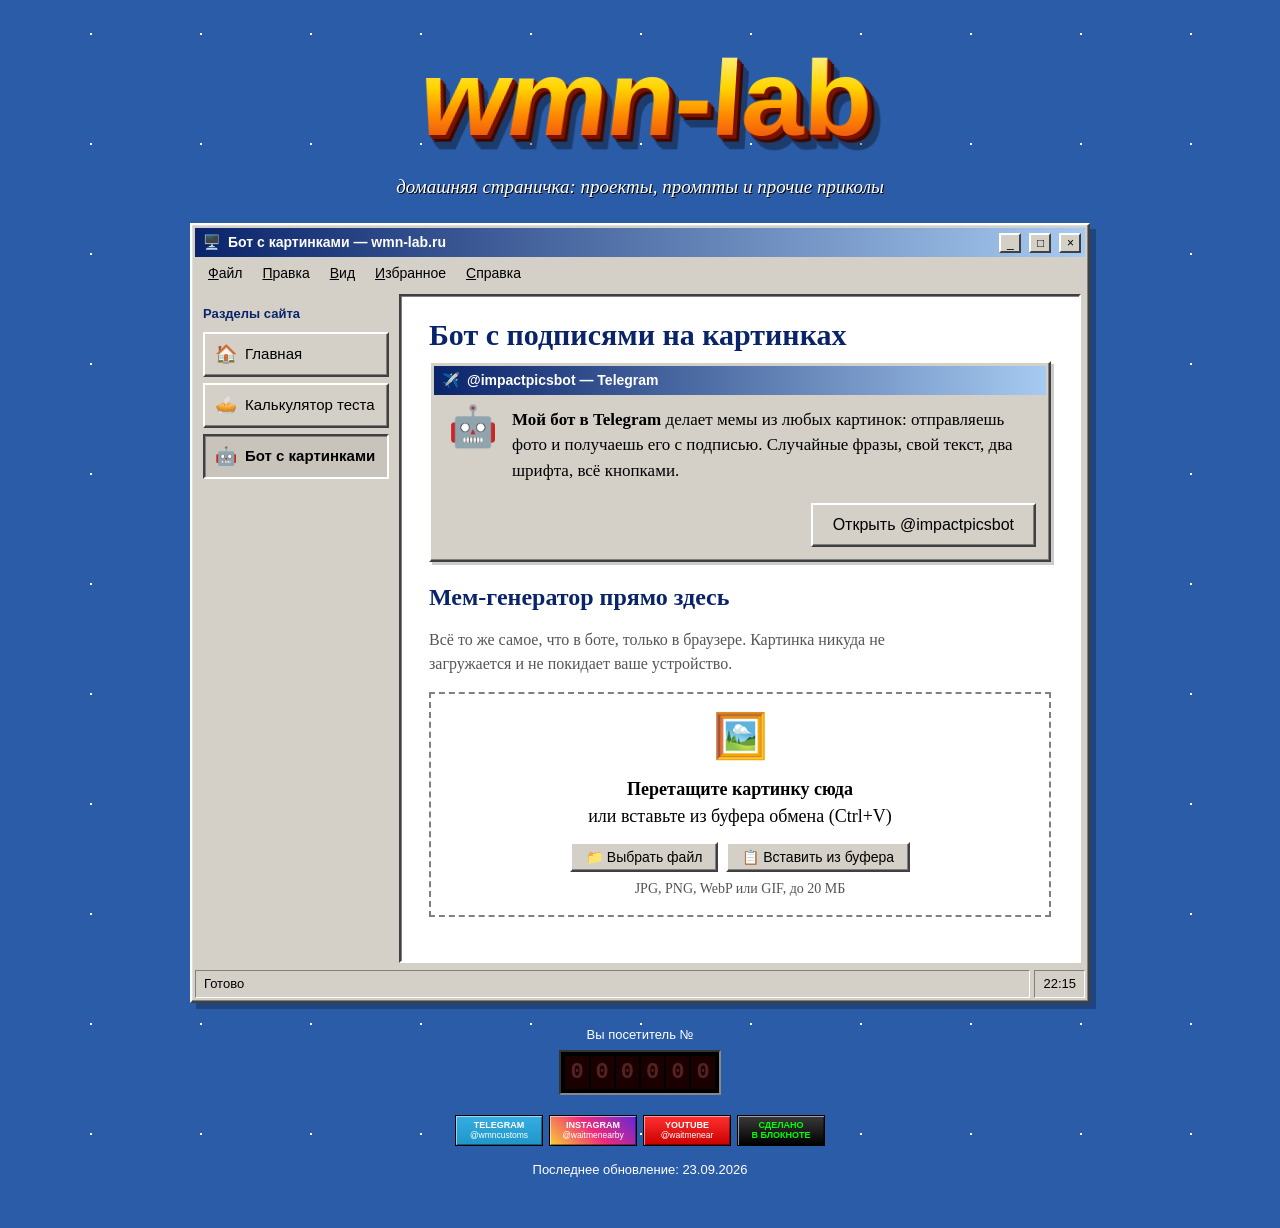
==== commit bffa2825: "Pics Bot" ====
--- a/bot/index.html
+++ b/bot/index.html
@@ -4,36 +4,95 @@
   <meta charset="UTF-8">
   <meta name="viewport" content="width=device-width, initial-scale=1.0">
   <title>Бот с картинками — wmn-lab</title>
-  <meta name="description" content="Телеграм-бот, который делает мемы с подписями на картинках.">
+  <meta name="description" content="Мем-генератор в браузере и телеграм-бот: подписи на картинках за пару секунд.">
   <meta property="og:type" content="website">
   <meta property="og:site_name" content="wmn-lab">
   <meta property="og:title" content="Бот с картинками — wmn-lab">
-  <meta property="og:description" content="Телеграм-бот, который делает мемы с подписями на картинках.">
+  <meta property="og:description" content="Мем-генератор в браузере и телеграм-бот: подписи на картинках за пару секунд.">
   <meta property="og:url" content="https://wmn-lab.ru/bot/">
   <meta property="og:image" content="https://wmn-lab.ru/assets/img/og-image.png">
   <meta name="twitter:card" content="summary_large_image">
   <meta name="theme-color" content="#2B5CA8">
   <link rel="icon" href="/favicon.svg" type="image/svg+xml">
   <link rel="apple-touch-icon" href="/assets/img/apple-touch-icon.png">
-  <link rel="stylesheet" href="/assets/css/base.css?v=4">
+  <link rel="stylesheet" href="/assets/css/base.css?v=6">
   <script>try{var v=JSON.parse(localStorage.getItem("wmn-view"))||{},r=document.documentElement;r.dataset.theme=v.theme||"classic";if(v.big)r.classList.add("big");if(v.noanim)r.classList.add("noanim")}catch(e){}</script>
 </head>
 <body data-section="bot">
 
 <main id="page" data-title="Бот с картинками">
   <h1>Бот с подписями на картинках</h1>
-  <p>Телеграм-бот, который делает из картинки мем с подписью. Скоро здесь будет веб-версия, чтобы делать то же самое прямо в браузере.</p>
-  <div class="construction"><div>🚧 Страница строится 🚧</div></div>
-  <p><a class="btn98" id="botlink" href="#">Открыть бота в Telegram</a></p>
-  <p class="muted">Бот живёт на донатах звёздами Telegram: если он вам нравится, внутри есть кнопка «Поддержать бота».</p>
+
+  <div class="bot-win">
+    <div class="titlebar"><span aria-hidden="true">✈️</span><span class="t">@impactpicsbot — Telegram</span></div>
+    <div class="bot-card">
+      <div class="bot-ico" aria-hidden="true">🤖</div>
+      <div>
+        <p><b>Мой бот в Telegram</b> делает мемы из любых картинок: отправляешь фото и получаешь его с подписью. Случайные фразы, свой текст, два шрифта, всё кнопками.</p>
+      </div>
+    </div>
+    <div class="bot-btns">
+      <a class="btn98 big-btn" id="botlink" href="https://t.me/impactpicsbot" target="_blank" rel="noopener">Открыть @impactpicsbot</a>
+    </div>
+  </div>
+
+  <h2>Мем-генератор прямо здесь</h2>
+  <p class="muted">Всё то же самое, что в боте, только в браузере. Картинка никуда не загружается и не покидает ваше устройство.</p>
+
+  <div class="dropzone" id="drop" tabindex="0">
+    <div class="drop-empty" id="dropEmpty">
+      <div class="drop-ico" aria-hidden="true">🖼️</div>
+      <p><b>Перетащите картинку сюда</b><br>или вставьте из буфера обмена (Ctrl+V)</p>
+      <p class="drop-btns">
+        <button class="btn98" id="pickBtn" type="button">📁 Выбрать файл</button>
+        <button class="btn98" id="pasteBtn" type="button">📋 Вставить из буфера</button>
+      </p>
+      <p class="muted drop-note">JPG, PNG, WebP или GIF, до 20 МБ</p>
+    </div>
+    <canvas id="canvas" class="hidden" aria-label="Готовый мем"></canvas>
+    <input type="file" id="file" accept="image/*" hidden>
+  </div>
+
+  <div id="controls" class="hidden">
+    <fieldset>
+      <legend>Подпись</legend>
+      <textarea id="text" rows="2" placeholder="Одна строка — текст снизу. Две строки (через Enter) — сверху и снизу."></textarea>
+      <p class="row"><button class="btn98" id="randomBtn" type="button">🔤 Случайная подпись</button></p>
+    </fieldset>
+
+    <fieldset>
+      <legend>Настройки</legend>
+      <div class="gen-row"><span class="gen-label">Шрифт</span>
+        <div class="seg" id="fontSeg">
+          <button class="btn98" type="button" data-v="impact" aria-pressed="true">Impact</button>
+          <button class="btn98" type="button" data-v="lobster" aria-pressed="false">Lobster</button>
+        </div>
+      </div>
+      <div class="gen-row"><span class="gen-label">Позиция</span>
+        <div class="seg" id="posSeg">
+          <button class="btn98" type="button" data-v="original" aria-pressed="true">Обычное</button>
+          <button class="btn98" type="button" data-v="top" aria-pressed="false">Сверху</button>
+          <button class="btn98" type="button" data-v="bottom" aria-pressed="false">Снизу</button>
+        </div>
+      </div>
+      <div class="gen-row"><span class="gen-label">Размер</span>
+        <div class="seg">
+          <button class="btn98" type="button" id="smaller">➖ Мельче</button>
+          <button class="btn98" type="button" id="bigger">➕ Крупнее</button>
+        </div>
+        <span class="muted" id="sizeInfo"></span>
+      </div>
+    </fieldset>
+
+    <div class="gen-actions">
+      <button class="btn98 big-btn" id="copyBtn" type="button">📋 Копировать</button>
+      <button class="btn98 big-btn" id="saveBtn" type="button">💾 Скачать</button>
+      <button class="btn98" id="resetBtn" type="button">🗑 Другая картинка</button>
+    </div>
+  </div>
 </main>
 
-<script src="/assets/js/site.js?v=3"></script>
-<script>
-  // Ссылка на бота: впиши сюда адрес вида https://t.me/имя_бота
-  const BOT_URL = '';
-  const a = document.getElementById('botlink');
-  if (BOT_URL) a.href = BOT_URL; else a.closest('p').innerHTML = '<span class="muted">Ссылка на бота появится здесь совсем скоро.</span>';
-</script>
+<script src="/assets/js/site.js?v=4"></script>
+<script src="/bot/meme.js?v=2"></script>
 </body>
 </html>
--- a/assets/css/base.css
+++ b/assets/css/base.css
@@ -434,3 +434,35 @@
   .statusbar{font-size:12px}
   .sb-bar{width:60px}
 }
+
+/* =========================================================
+   Бот и мем-генератор
+   ========================================================= */
+@font-face{font-family:'MemeImpact';src:local('Impact'),url('/assets/fonts/meme-oswald.woff2') format('woff2');font-display:swap}
+@font-face{font-family:'MemeLobster';src:url('/assets/fonts/meme-lobster.woff2') format('woff2');font-display:swap}
+.bot-win{margin:6px 0 22px;background:var(--silver);padding:3px;
+  border:2px solid;border-color:var(--silver-hi) var(--silver-dk) var(--silver-dk) var(--silver-hi);box-shadow:inset -1px -1px 0 var(--silver-lo),3px 3px 0 rgba(0,0,0,.2)}
+.bot-card{display:flex;gap:14px;align-items:flex-start;padding:12px 14px;color:var(--btn-text)}
+.bot-btns{display:flex;justify-content:flex-end;padding:0 10px 10px}
+@media (max-width:680px){ .bot-btns .big-btn{flex:1;text-align:center} }
+.bot-ico{font-size:40px;line-height:1}
+.bot-card p{margin:0 0 8px;font-size:17px}
+.dropzone{position:relative;margin:10px 0 16px;padding:10px;min-height:220px;display:grid;place-items:center;text-align:center;
+  background:var(--field-bg);border:2px dashed var(--silver-lo);outline:none}
+.dropzone.over{border-color:var(--link);background:var(--note-bg)}
+.dropzone:focus-visible{outline:2px dotted var(--text);outline-offset:2px}
+.drop-ico{font-size:44px}
+.drop-empty p{margin:6px 0;max-width:none}
+.drop-btns{display:flex;gap:8px;justify-content:center;flex-wrap:wrap;margin-top:12px!important}
+.drop-note{font-size:14px}
+#canvas{max-width:100%;height:auto;display:block;
+  background:repeating-conic-gradient(#ccc 0 25%,#fff 0 50%) 0 0/16px 16px;box-shadow:2px 2px 0 rgba(0,0,0,.25)}
+#text{width:100%;font-family:var(--ui);font-size:16px;padding:6px 8px;resize:vertical;background:var(--field-bg);color:var(--text);
+  border:2px solid;border-color:var(--silver-lo) var(--silver-hi) var(--silver-hi) var(--silver-lo);box-shadow:inset 1px 1px 0 var(--silver-dk)}
+.gen-row{display:flex;gap:10px;align-items:center;flex-wrap:wrap;margin:8px 0}
+.gen-label{font-family:var(--ui);font-size:14px;min-width:70px}
+.seg{display:flex;gap:4px;flex-wrap:wrap}
+.seg .btn98[aria-pressed="true"]{border-color:var(--silver-dk) var(--silver-hi) var(--silver-hi) var(--silver-dk);box-shadow:inset 1px 1px 0 var(--silver-lo);background:var(--pressed);font-weight:bold}
+.gen-actions{display:flex;gap:8px;flex-wrap:wrap;align-items:center;margin:4px 0 8px}
+.big-btn{font-size:16px;padding:8px 20px}
+@media (max-width:680px){ .gen-actions .big-btn{flex:1} }
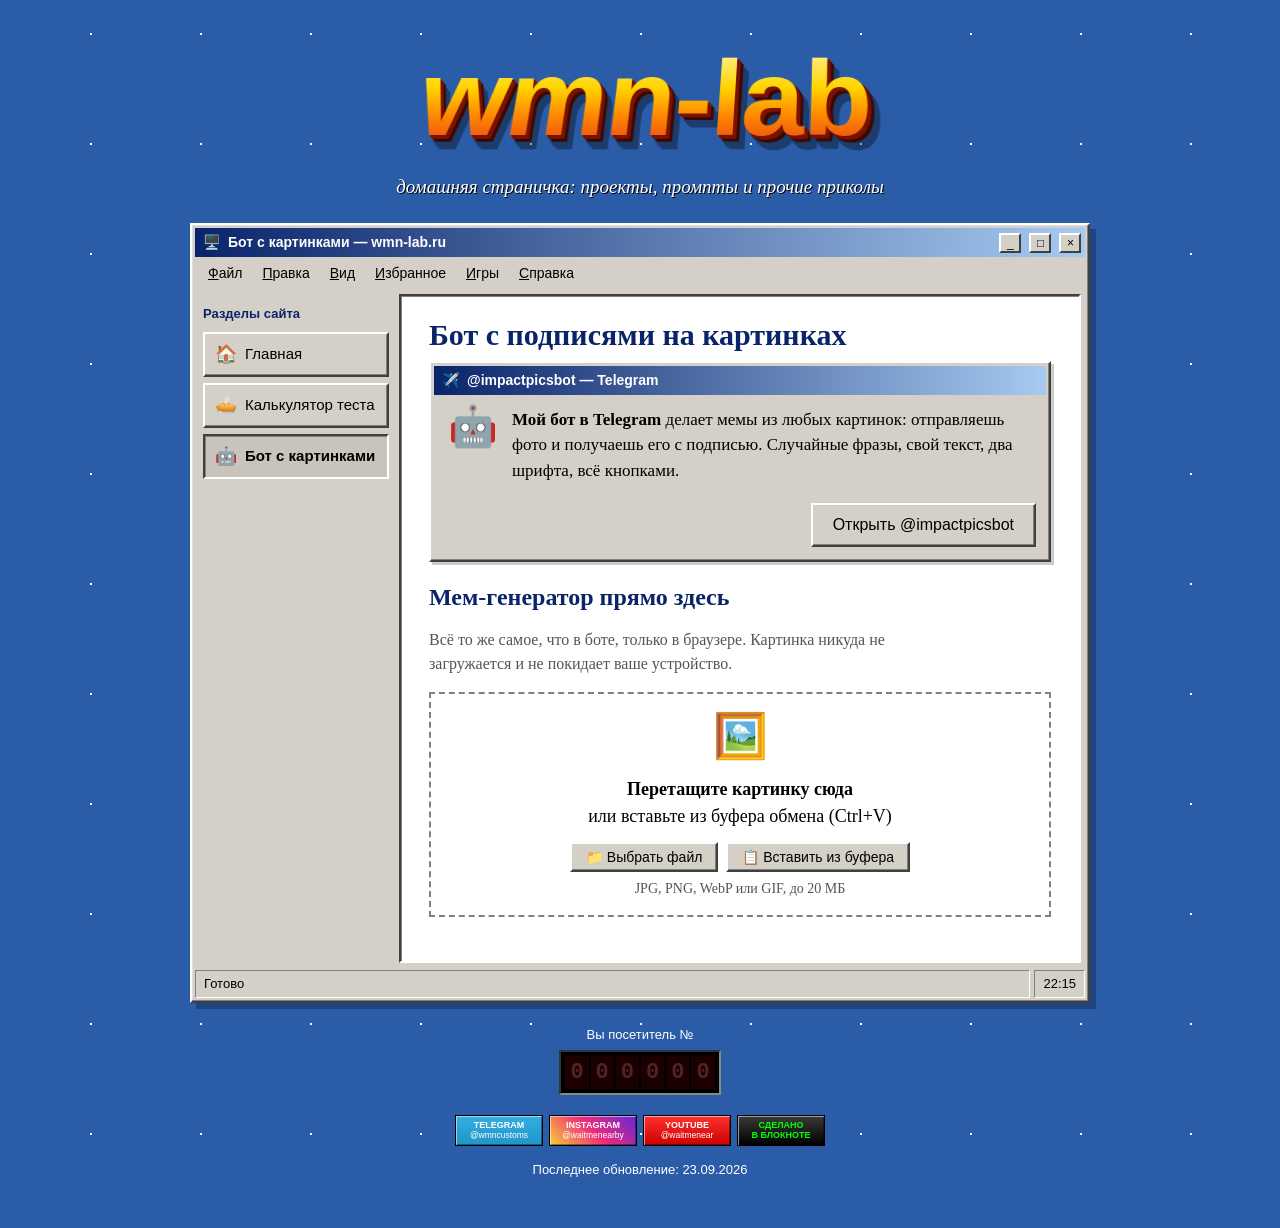
==== commit a40bd30b: "Games added" ====
--- a/bot/index.html
+++ b/bot/index.html
@@ -15,7 +15,7 @@
   <meta name="theme-color" content="#2B5CA8">
   <link rel="icon" href="/favicon.svg" type="image/svg+xml">
   <link rel="apple-touch-icon" href="/assets/img/apple-touch-icon.png">
-  <link rel="stylesheet" href="/assets/css/base.css?v=6">
+  <link rel="stylesheet" href="/assets/css/base.css?v=8">
   <script>try{var v=JSON.parse(localStorage.getItem("wmn-view"))||{},r=document.documentElement;r.dataset.theme=v.theme||"classic";if(v.big)r.classList.add("big");if(v.noanim)r.classList.add("noanim")}catch(e){}</script>
 </head>
 <body data-section="bot">
@@ -92,7 +92,7 @@
   </div>
 </main>
 
-<script src="/assets/js/site.js?v=4"></script>
+<script src="/assets/js/site.js?v=6"></script>
 <script src="/bot/meme.js?v=2"></script>
 </body>
 </html>
--- a/assets/css/base.css
+++ b/assets/css/base.css
@@ -245,6 +245,7 @@
    Меню окна: Файл / Правка / Вид / Избранное / Справка
    ========================================================= */
 .menubar{display:flex;gap:2px;flex-wrap:wrap;padding:2px 4px;font-family:var(--ui);font-size:14px;position:relative;z-index:50}
+.menubar.active{z-index:1500}   /* открытое меню — поверх окон с играми */
 .menu{position:relative}
 .menu-title{font:inherit;color:var(--btn-text);background:none;border:1px solid transparent;padding:3px 8px;cursor:pointer}
 .menu-title u{text-decoration:underline}
@@ -466,3 +467,81 @@
 .gen-actions{display:flex;gap:8px;flex-wrap:wrap;align-items:center;margin:4px 0 8px}
 .big-btn{font-size:16px;padding:8px 20px}
 @media (max-width:680px){ .gen-actions .big-btn{flex:1} }
+
+/* =========================================================
+   Плавающие окна и игры
+   ========================================================= */
+.gwin{position:fixed;z-index:900;background:var(--silver);color:var(--btn-text);padding:3px;font-family:var(--ui);font-size:14px;
+  border:2px solid;border-color:var(--silver-hi) var(--silver-dk) var(--silver-dk) var(--silver-hi);
+  box-shadow:inset -1px -1px 0 var(--silver-lo),6px 6px 0 rgba(0,0,0,.35);max-height:calc(100vh - 16px);display:flex;flex-direction:column}
+.gwin .titlebar{cursor:move;touch-action:none;user-select:none}
+.gwin .titlebar .tb-btn{cursor:pointer}
+.gwin.inactive .titlebar{background:linear-gradient(90deg,#808080,#B5B5B5)}
+.gwin-body{padding:10px;overflow:auto}
+.g-toolbar{display:flex;gap:6px;flex-wrap:wrap;align-items:center;justify-content:space-between;margin-bottom:8px}
+.g-toolbar.center{justify-content:center;margin:8px 0}
+.g-toolbar .btn98{font-size:13px;padding:3px 10px;min-height:26px}
+.g-help{font-size:12px;color:var(--muted);margin:8px 0 0;text-align:center}
+.g-rec{font-size:12px;margin:4px 0 0;text-align:center}
+.g-rec:empty{display:none}
+.g-score{display:flex;gap:14px;align-items:center;justify-content:space-between;margin-bottom:8px;flex-wrap:wrap}
+.g-score .btn98{font-size:13px;padding:3px 10px;min-height:26px}
+
+/* --- Сапёр --- */
+.ms-frame{padding:6px;border:3px solid;border-color:var(--silver-hi) var(--silver-lo) var(--silver-lo) var(--silver-hi)}
+.ms-panel{display:flex;justify-content:space-between;align-items:center;padding:5px 6px;margin-bottom:6px;
+  border:2px solid;border-color:var(--silver-lo) var(--silver-hi) var(--silver-hi) var(--silver-lo)}
+.ms-led{font-family:var(--mono);font-weight:bold;font-size:22px;line-height:1;letter-spacing:1px;color:#FF2020;background:#000;padding:3px 4px;min-width:50px;text-align:center;text-shadow:0 0 5px #f00}
+.ms-face{width:36px;height:36px;font-size:20px;line-height:1;cursor:pointer;background:var(--silver);padding:0;
+  border:2px solid;border-color:var(--silver-hi) var(--silver-dk) var(--silver-dk) var(--silver-hi)}
+.ms-face:active{border-color:var(--silver-dk) var(--silver-hi) var(--silver-hi) var(--silver-dk)}
+.ms-scroll{overflow:auto;max-width:100%}
+.ms-grid{--cell:clamp(22px,calc((100vw - 70px) / var(--cols)),26px);display:grid;grid-template-columns:repeat(var(--cols),var(--cell));width:max-content;margin:0 auto;
+  border:3px solid;border-color:var(--silver-lo) var(--silver-hi) var(--silver-hi) var(--silver-lo);user-select:none;-webkit-user-select:none;-webkit-touch-callout:none;touch-action:manipulation}
+.ms-c{width:var(--cell);height:var(--cell);padding:0;font:bold 15px var(--ui);line-height:1;cursor:pointer;background:var(--silver);color:#000;
+  border:2px solid;border-color:#fff #7B7B7B #7B7B7B #fff}
+.ms-c.open{border:0;border-right:1px solid #7B7B7B;border-bottom:1px solid #7B7B7B;background:#C6C6C6;cursor:default}
+.ms-c.flag{font-size:13px}
+.ms-c.boom{background:#FF2020}
+.ms-c.n1{color:#0000FF}.ms-c.n2{color:#007B00}.ms-c.n3{color:#FF0000}.ms-c.n4{color:#00007B}
+.ms-c.n5{color:#7B0000}.ms-c.n6{color:#007B7B}.ms-c.n7{color:#000}.ms-c.n8{color:#7B7B7B}
+
+/* --- Змейка --- */
+.snake-cv{display:block;width:100%;max-width:320px;height:auto;margin:0 auto;image-rendering:pixelated;
+  border:3px solid;border-color:var(--silver-lo) var(--silver-hi) var(--silver-hi) var(--silver-lo)}
+.dpad{display:grid;grid-template-columns:repeat(3,56px);grid-template-rows:repeat(2,46px);gap:4px;justify-content:center;margin-top:6px}
+.dpad [data-d=up]{grid-column:2;grid-row:1}.dpad [data-d=left]{grid-column:1;grid-row:2}
+.dpad [data-d=down]{grid-column:2;grid-row:2}.dpad [data-d=right]{grid-column:3;grid-row:2}
+.dpad .btn98{font-size:18px;padding:0;touch-action:manipulation}
+
+/* --- 2048 --- */
+.t48-board{display:grid;grid-template-columns:repeat(4,1fr);gap:6px;padding:6px;width:100%;max-width:320px;aspect-ratio:1;margin:0 auto;
+  background:var(--silver-lo);border:3px solid;border-color:var(--silver-lo) var(--silver-hi) var(--silver-hi) var(--silver-lo);user-select:none}
+.t48{display:grid;place-items:center;background:var(--silver);font-family:"Arial Black",var(--ui);font-size:clamp(16px,6vw,28px);color:#000;
+  border:2px solid;border-color:var(--silver-hi) var(--silver-dk) var(--silver-dk) var(--silver-hi)}
+.t48:empty{background:rgba(0,0,0,.08);border-color:transparent}
+.t48.v2{background:#FFFFFF}.t48.v4{background:#DFE8FF}.t48.v8{background:#A6CAF0}
+.t48.v16{background:#6F9BE0;color:#fff}.t48.v32{background:#2B5CA8;color:#fff}.t48.v64{background:#0A246A;color:#fff}
+.t48.v128{background:#FFE600;font-size:clamp(14px,5vw,24px)}.t48.v256{background:#FFD400;font-size:clamp(14px,5vw,24px)}
+.t48.v512{background:#FF8A00;font-size:clamp(14px,5vw,24px)}
+.t48.v1024{background:#E0301E;color:#fff;font-size:clamp(12px,4vw,20px)}.t48.v2048{background:#7A1200;color:#FFE600;font-size:clamp(12px,4vw,20px);box-shadow:0 0 12px #FFD400}
+.t48.v4096{background:#000;color:#39FF6A;font-size:clamp(12px,4vw,20px)}
+.t48.pop{animation:t48pop .15s ease-out}
+.t48.merge{animation:t48merge .15s ease-out}
+@keyframes t48pop{from{transform:scale(.4)}}
+@keyframes t48merge{50%{transform:scale(1.12)}}
+
+/* --- Крестики-нолики --- */
+.ttt-score{display:flex;justify-content:space-between;gap:8px;font-size:13px;margin:0 0 8px;flex-wrap:wrap}
+.ttt-board{display:grid;grid-template-columns:repeat(3,1fr);gap:4px;width:100%;max-width:270px;aspect-ratio:1;margin:0 auto;padding:4px;
+  background:var(--silver-lo);border:3px solid;border-color:var(--silver-lo) var(--silver-hi) var(--silver-hi) var(--silver-lo)}
+.ttt-c{font:bold clamp(34px,11vw,54px)/1 var(--ui);background:var(--silver);cursor:pointer;padding:0;color:#000;
+  border:2px solid;border-color:var(--silver-hi) var(--silver-dk) var(--silver-dk) var(--silver-hi)}
+.ttt-c.x{color:#C00000}.ttt-c.o{color:#0000C0}
+.ttt-c.x,.ttt-c.o{cursor:default;border-color:var(--silver-dk) var(--silver-hi) var(--silver-hi) var(--silver-dk)}
+.ttt-c.win{background:#FFE600}
+.ttt-msg{text-align:center;font-size:14px;min-height:20px;margin:8px 0 0}
+
+/* --- Кирпичики --- */
+.bricks-cv{display:block;width:100%;max-width:360px;aspect-ratio:360/440;height:auto;margin:0 auto;cursor:none;
+  border:3px solid;border-color:var(--silver-lo) var(--silver-hi) var(--silver-hi) var(--silver-lo)}
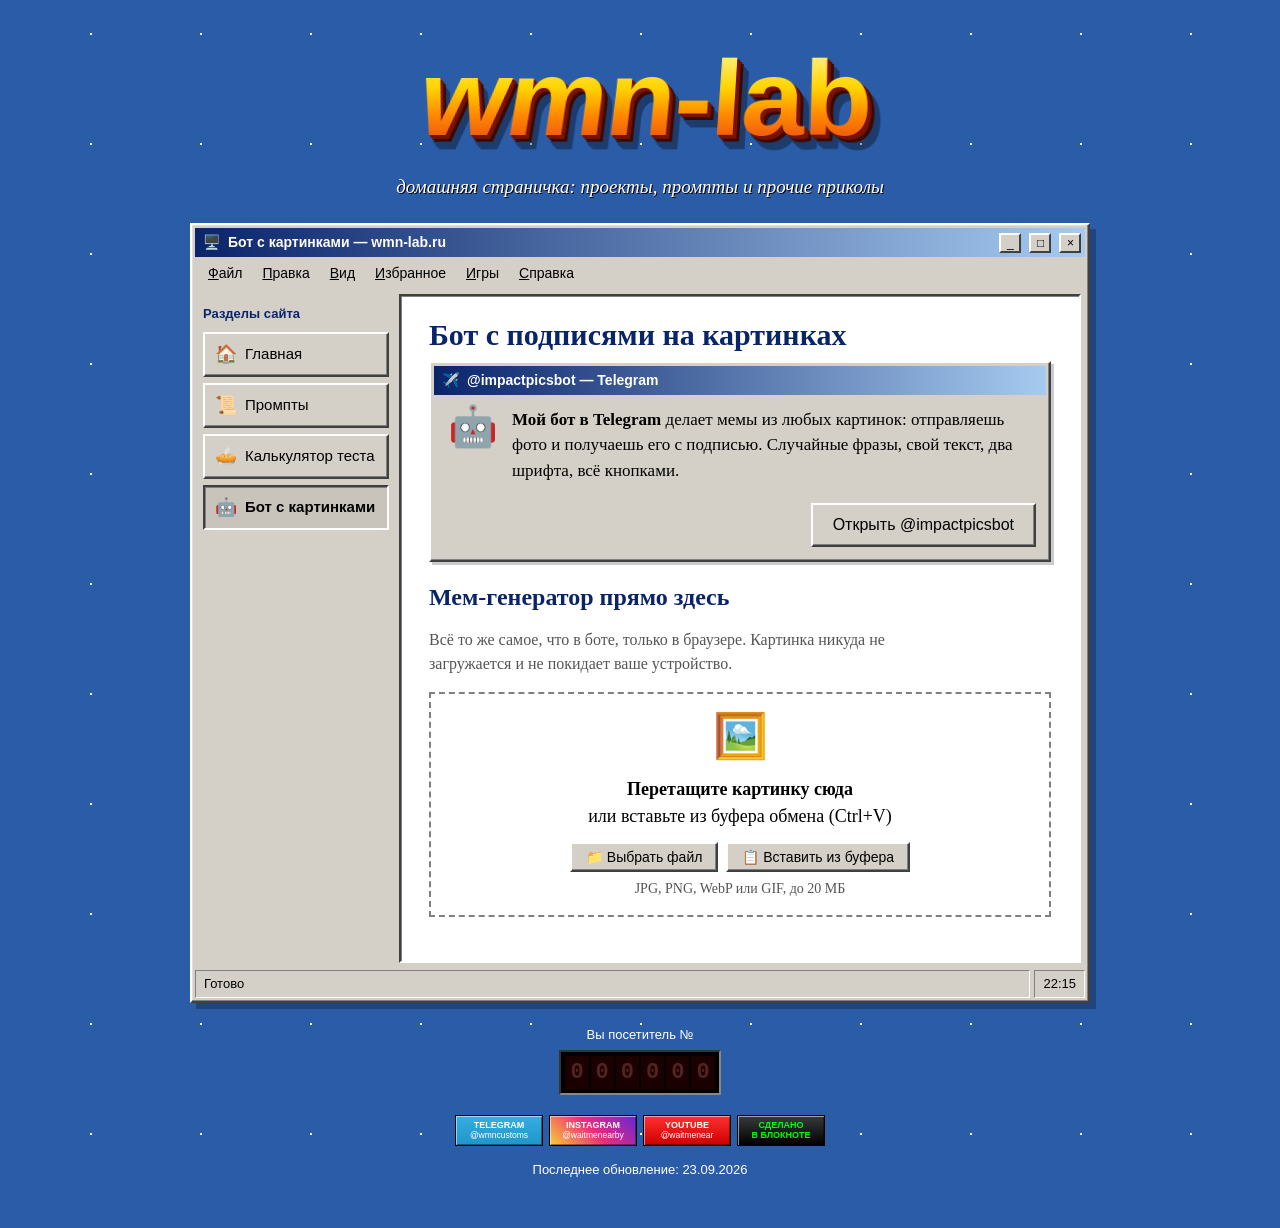
==== commit faf641d1: "Prompts update" ====
--- a/bot/index.html
+++ b/bot/index.html
@@ -15,7 +15,7 @@
   <meta name="theme-color" content="#2B5CA8">
   <link rel="icon" href="/favicon.svg" type="image/svg+xml">
   <link rel="apple-touch-icon" href="/assets/img/apple-touch-icon.png">
-  <link rel="stylesheet" href="/assets/css/base.css?v=8">
+  <link rel="stylesheet" href="/assets/css/base.css?v=11">
   <script>try{var v=JSON.parse(localStorage.getItem("wmn-view"))||{},r=document.documentElement;r.dataset.theme=v.theme||"classic";if(v.big)r.classList.add("big");if(v.noanim)r.classList.add("noanim")}catch(e){}</script>
 </head>
 <body data-section="bot">
@@ -92,7 +92,7 @@
   </div>
 </main>
 
-<script src="/assets/js/site.js?v=6"></script>
+<script src="/assets/js/site.js?v=7"></script>
 <script src="/bot/meme.js?v=2"></script>
 </body>
 </html>
--- a/assets/css/base.css
+++ b/assets/css/base.css
@@ -545,3 +545,115 @@
 /* --- Кирпичики --- */
 .bricks-cv{display:block;width:100%;max-width:360px;aspect-ratio:360/440;height:auto;margin:0 auto;cursor:none;
   border:3px solid;border-color:var(--silver-lo) var(--silver-hi) var(--silver-hi) var(--silver-lo)}
+
+/* =========================================================
+   Раздел «Промпты»
+   ========================================================= */
+.p-rules{background:var(--note-bg);border:1px solid var(--text);padding:10px 14px;margin:12px 0 16px}
+.p-rules b{font-family:var(--ui);font-size:14px;color:var(--navy)}
+.p-rules p{margin:4px 0 0;font-size:16px}
+mark.ph{background:#FFE600;color:#000;padding:0 2px}
+.p-search input{width:100%;font-size:16px;padding:7px 10px}
+.p-filters{margin:12px 0 4px}
+.p-frow{display:flex;gap:10px;align-items:flex-start;margin:8px 0}
+.p-frow .gen-label{padding-top:5px;flex:none}
+.chips{display:flex;gap:5px;flex-wrap:wrap}
+.chip{font-family:var(--ui);font-size:13px;padding:3px 9px;cursor:pointer;background:var(--silver);color:var(--btn-text);
+  border:1px solid;border-color:var(--silver-hi) var(--silver-dk) var(--silver-dk) var(--silver-hi)}
+.chip[aria-pressed="true"]{background:var(--hl);color:var(--hl-text);border-color:var(--silver-dk) var(--silver-hi) var(--silver-hi) var(--silver-dk)}
+.p-count{margin:10px 0 4px;font-family:var(--ui);font-size:13px}
+.pcard{padding:16px 0;border-bottom:1px dashed var(--line)}
+.pc-head{display:flex;gap:12px;align-items:flex-start}
+.pc-ico{font-size:28px;line-height:1}
+.pcard h3{margin:0;font-size:20px}
+.pc-desc{margin:3px 0 0;font-size:16px;color:var(--muted)}
+.pc-tags{display:flex;gap:5px;flex-wrap:wrap;margin:10px 0 6px}
+.tag{font-family:var(--ui);font-size:12px;padding:1px 7px;background:var(--title1);color:#fff}
+.tag.soft{background:transparent;color:var(--muted);border:1px solid var(--line)}
+.pc-attach{font-size:15px;margin:6px 0 10px}
+.pcard .actions{display:flex;gap:6px;flex-wrap:wrap}
+.pcard pre.prompt{margin:10px 0 0;grid-column:auto}
+.pc-form{margin:10px 0 0;padding:10px 12px;background:var(--silver);color:var(--btn-text);
+  border:2px solid;border-color:var(--silver-hi) var(--silver-dk) var(--silver-dk) var(--silver-hi)}
+.pc-field{display:block;margin:0 0 8px}
+.pc-field span{display:block;font-family:var(--ui);font-size:13px;margin-bottom:3px}
+.pc-field input{width:100%}
+.pc-fix{margin:10px 0 0;font-size:15px}
+.pc-fix summary{cursor:pointer;font-family:var(--ui);font-size:14px}
+.pc-fix ul{margin:6px 0 0;padding-left:22px}
+.pc-models{font-family:var(--ui);font-size:12px;color:var(--muted);margin:8px 0 0}
+@media (max-width:680px){ .p-frow{flex-direction:column;gap:4px} .p-frow .gen-label{padding-top:0} }
+mark.ph.filled{background:#B8F5B0}
+
+/* =========================================================
+   Рабочий стол промптов и окна-проводники
+   ========================================================= */
+.desk{display:grid;grid-template-columns:repeat(auto-fill,minmax(92px,1fr));gap:6px 4px;padding:16px 10px;margin:14px 0 4px;
+  background:var(--desk);border:2px solid;border-color:var(--silver-dk) var(--silver-hi) var(--silver-hi) var(--silver-dk);
+  background-image:radial-gradient(1px 1px at 12px 18px,#ffffff66 50%,transparent 51%),radial-gradient(1px 1px at 58px 71px,#ffffff44 50%,transparent 51%);
+  background-size:90px 90px}
+.dicon{display:flex;flex-direction:column;align-items:center;gap:4px;padding:6px 2px;background:none;border:1px solid transparent;cursor:pointer;
+  font-family:var(--ui);font-size:12px;line-height:1.25;color:#fff;text-align:center}
+.dicon img{width:48px;height:48px;image-rendering:pixelated}
+.dicon span{padding:1px 3px;text-shadow:1px 1px 0 #000;hyphens:auto;-webkit-hyphens:auto;overflow-wrap:break-word}
+.dicon:hover span,.dicon.sel span{background:var(--hl);color:var(--hl-text);text-shadow:none}
+.dicon:focus-visible{outline:1px dotted #fff}
+.dicon.light{color:var(--btn-text)}
+.dicon.light span{text-shadow:none}
+.dicon em{font-style:normal;opacity:.7}
+
+.gwin-ico{display:inline-flex}
+.tb-ico{width:16px;height:16px;image-rendering:pixelated}
+.gwin.big .gwin-body{padding:10px 12px}
+@media (max-width:680px){
+  .gwin.big{left:4px!important;top:4px!important;width:auto!important;right:4px;bottom:4px;max-height:none}
+  .desk{grid-template-columns:repeat(4,1fr);padding:12px 4px}
+  .dicon img{width:40px;height:40px}
+  .dicon{font-size:11px}
+}
+
+.ex-bar{display:flex;gap:6px;align-items:center;margin-bottom:10px}
+.ex-bar .btn98{font-size:13px;padding:3px 10px;min-height:26px}
+.ex-bar .btn98:disabled{color:var(--silver-lo);text-shadow:1px 1px 0 var(--silver-hi);cursor:default}
+.ex-addr{flex:1;min-width:0;font-family:var(--ui);font-size:13px;padding:4px 6px;background:var(--field-bg);color:var(--text);white-space:nowrap;overflow:hidden;text-overflow:ellipsis;
+  border:2px solid;border-color:var(--silver-lo) var(--silver-hi) var(--silver-hi) var(--silver-lo)}
+.ex-icons{display:grid;grid-template-columns:repeat(auto-fill,minmax(100px,1fr));gap:4px;padding:8px;background:var(--paper);
+  border:2px solid;border-color:var(--silver-lo) var(--silver-hi) var(--silver-hi) var(--silver-lo)}
+.ex-icons .dicon{color:var(--text)}
+.ex-h{font-family:var(--ui);font-size:14px;margin:14px 0 6px;color:var(--btn-text)}
+.toc-wrap,.toc-desc{background:var(--paper);color:var(--text);padding:8px 12px 10px;
+  border:2px solid;border-color:var(--silver-lo) var(--silver-hi) var(--silver-hi) var(--silver-lo)}
+.toc-group{margin:4px 0 10px}
+.toc-folder{display:flex;align-items:center;gap:6px;background:none;border:0;padding:2px 0;cursor:pointer;font:bold 14px var(--ui);color:var(--text)}
+.toc-folder:hover{text-decoration:underline}
+.toc-ico{width:16px;height:16px;image-rendering:pixelated;vertical-align:-3px;margin-right:4px}
+.toc{margin:2px 0 0;padding-left:34px;font-family:var(--serif);font-size:16px}
+.toc li{margin:3px 0}
+.toc a{color:var(--link)}
+.toc-desc{padding-left:40px;margin:0}
+.toc-d{font-size:14px;color:var(--muted);margin:1px 0 4px}
+.ex-status{font-family:var(--ui);font-size:12px;margin-top:10px;padding:3px 6px;
+  border:1px solid;border-color:var(--silver-lo) var(--silver-hi) var(--silver-hi) var(--silver-lo)}
+
+/* Окно промпта */
+.pw{background:var(--paper);color:var(--text);padding:12px 14px;font-family:var(--serif);
+  border:2px solid;border-color:var(--silver-lo) var(--silver-hi) var(--silver-hi) var(--silver-lo)}
+.pw-desc{font-size:17px;margin:0 0 6px}
+.tag-ico{width:14px;height:14px;image-rendering:pixelated;vertical-align:-2px;margin-right:3px}
+.pw-lang{display:flex;gap:8px;align-items:center;flex-wrap:wrap;margin:10px 0;font-family:var(--ui);font-size:13px}
+.pw-lang .btn98{font-size:13px;padding:2px 10px;min-height:24px}
+.pw-lang .muted{font-size:12px}
+.pw .actions{display:flex;gap:6px;flex-wrap:wrap;margin:8px 0}
+.pw pre.prompt{margin-top:10px}
+
+/* Блокнот, поиск, корзина */
+.notepad{white-space:pre-wrap;font-family:var(--mono);font-size:14px;line-height:1.5;background:#fff;color:#000;padding:12px;
+  border:2px solid;border-color:var(--silver-lo) var(--silver-hi) var(--silver-hi) var(--silver-lo)}
+.sr-box{display:flex;gap:8px;align-items:center;margin-bottom:10px}
+.sr-box input{flex:1;font-size:15px}
+.sr-res{background:var(--paper);color:var(--text);padding:8px 12px;min-height:120px;
+  border:2px solid;border-color:var(--silver-lo) var(--silver-hi) var(--silver-hi) var(--silver-lo)}
+.sr-list,.bad{list-style:none;padding:0;margin:4px 0}
+.sr-list li,.bad li{padding:6px 0;border-bottom:1px dashed var(--line);font-size:16px}
+.bad{background:var(--paper);color:var(--text);padding:4px 12px;border:2px solid;border-color:var(--silver-lo) var(--silver-hi) var(--silver-hi) var(--silver-lo)}
+.bad a{font-size:14px}
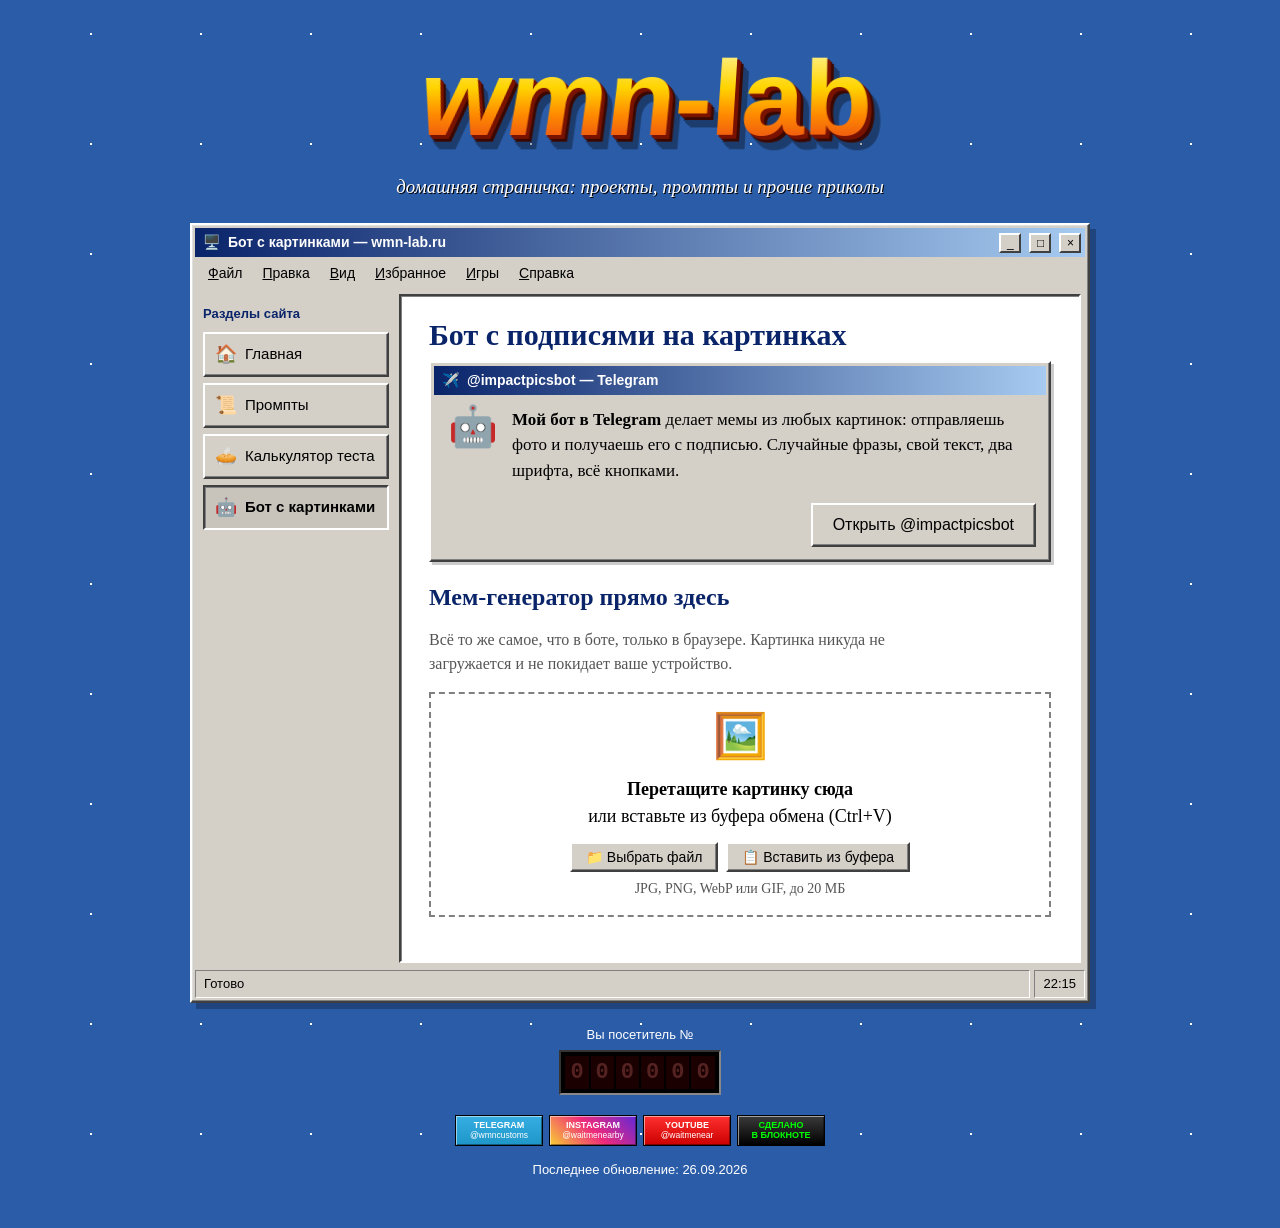
==== commit 36e77eb9: "Small fixes" ====
--- a/bot/index.html
+++ b/bot/index.html
@@ -15,7 +15,7 @@
   <meta name="theme-color" content="#2B5CA8">
   <link rel="icon" href="/favicon.svg" type="image/svg+xml">
   <link rel="apple-touch-icon" href="/assets/img/apple-touch-icon.png">
-  <link rel="stylesheet" href="/assets/css/base.css?v=11">
+  <link rel="stylesheet" href="/assets/css/base.css?v=12">
   <script>try{var v=JSON.parse(localStorage.getItem("wmn-view"))||{},r=document.documentElement;r.dataset.theme=v.theme||"classic";if(v.big)r.classList.add("big");if(v.noanim)r.classList.add("noanim")}catch(e){}</script>
 </head>
 <body data-section="bot">
@@ -92,7 +92,7 @@
   </div>
 </main>
 
-<script src="/assets/js/site.js?v=7"></script>
+<script src="/assets/js/site.js?v=8"></script>
 <script src="/bot/meme.js?v=2"></script>
 </body>
 </html>
--- a/assets/css/base.css
+++ b/assets/css/base.css
@@ -657,3 +657,5 @@
 .sr-list li,.bad li{padding:6px 0;border-bottom:1px dashed var(--line);font-size:16px}
 .bad{background:var(--paper);color:var(--text);padding:4px 12px;border:2px solid;border-color:var(--silver-lo) var(--silver-hi) var(--silver-hi) var(--silver-lo)}
 .bad a{font-size:14px}
+.ex-tags{font-family:var(--ui);font-size:12px;color:var(--muted);margin:0 0 10px;line-height:1.5}
+.sr-hints{display:flex;gap:5px;flex-wrap:wrap;align-items:center;font-family:var(--ui);font-size:12px;margin:0 0 10px}
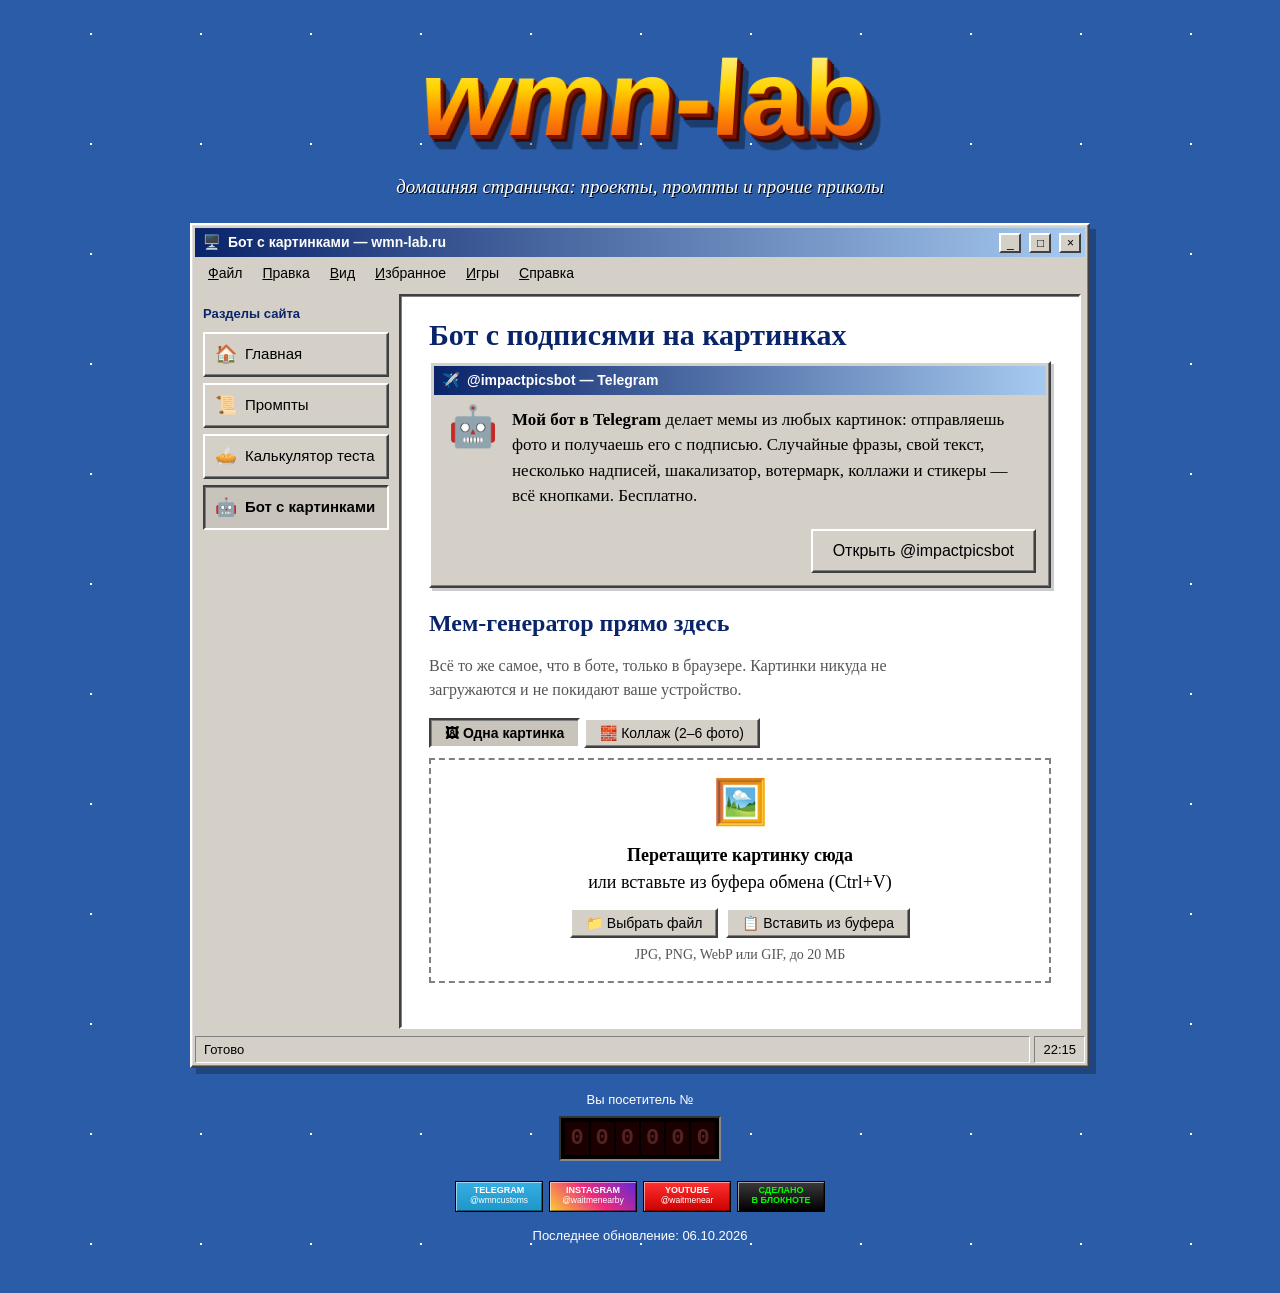
==== commit f4fa82bf: "Bot update" ====
--- a/bot/index.html
+++ b/bot/index.html
@@ -4,18 +4,18 @@
   <meta charset="UTF-8">
   <meta name="viewport" content="width=device-width, initial-scale=1.0">
   <title>Бот с картинками — wmn-lab</title>
-  <meta name="description" content="Мем-генератор в браузере и телеграм-бот: подписи на картинках за пару секунд.">
+  <meta name="description" content="Мем-генератор в браузере и телеграм-бот @impactpicsbot: подписи, несколько надписей, шакализатор, вотермарк, коллажи и стикеры.">
   <meta property="og:type" content="website">
   <meta property="og:site_name" content="wmn-lab">
   <meta property="og:title" content="Бот с картинками — wmn-lab">
-  <meta property="og:description" content="Мем-генератор в браузере и телеграм-бот: подписи на картинках за пару секунд.">
+  <meta property="og:description" content="Мем-генератор в браузере и телеграм-бот @impactpicsbot: подписи, несколько надписей, шакализатор, вотермарк, коллажи и стикеры.">
   <meta property="og:url" content="https://wmn-lab.ru/bot/">
   <meta property="og:image" content="https://wmn-lab.ru/assets/img/og-image.png">
   <meta name="twitter:card" content="summary_large_image">
   <meta name="theme-color" content="#2B5CA8">
   <link rel="icon" href="/favicon.svg" type="image/svg+xml">
   <link rel="apple-touch-icon" href="/assets/img/apple-touch-icon.png">
-  <link rel="stylesheet" href="/assets/css/base.css?v=12">
+  <link rel="stylesheet" href="/assets/css/base.css?v=13">
   <script>try{var v=JSON.parse(localStorage.getItem("wmn-view"))||{},r=document.documentElement;r.dataset.theme=v.theme||"classic";if(v.big)r.classList.add("big");if(v.noanim)r.classList.add("noanim")}catch(e){}</script>
 </head>
 <body data-section="bot">
@@ -28,7 +28,7 @@
     <div class="bot-card">
       <div class="bot-ico" aria-hidden="true">🤖</div>
       <div>
-        <p><b>Мой бот в Telegram</b> делает мемы из любых картинок: отправляешь фото и получаешь его с подписью. Случайные фразы, свой текст, два шрифта, всё кнопками.</p>
+        <p><b>Мой бот в Telegram</b> делает мемы из любых картинок: отправляешь фото и получаешь его с подписью. Случайные фразы, свой текст, несколько надписей, шакализатор, вотермарк, коллажи и стикеры — всё кнопками. Бесплатно.</p>
       </div>
     </div>
     <div class="bot-btns">
@@ -37,12 +37,17 @@
   </div>
 
   <h2>Мем-генератор прямо здесь</h2>
-  <p class="muted">Всё то же самое, что в боте, только в браузере. Картинка никуда не загружается и не покидает ваше устройство.</p>
+  <p class="muted">Всё то же самое, что в боте, только в браузере. Картинки никуда не загружаются и не покидают ваше устройство.</p>
+
+  <div class="seg mode-seg" id="modeSeg">
+    <button class="btn98" type="button" data-v="single" aria-pressed="true">🖼 Одна картинка</button>
+    <button class="btn98" type="button" data-v="collage" aria-pressed="false">🧱 Коллаж (2–6 фото)</button>
+  </div>
 
   <div class="dropzone" id="drop" tabindex="0">
     <div class="drop-empty" id="dropEmpty">
       <div class="drop-ico" aria-hidden="true">🖼️</div>
-      <p><b>Перетащите картинку сюда</b><br>или вставьте из буфера обмена (Ctrl+V)</p>
+      <p id="dropTitle"><b>Перетащите картинку сюда</b><br>или вставьте из буфера обмена (Ctrl+V)</p>
       <p class="drop-btns">
         <button class="btn98" id="pickBtn" type="button">📁 Выбрать файл</button>
         <button class="btn98" id="pasteBtn" type="button">📋 Вставить из буфера</button>
@@ -53,46 +58,95 @@
     <input type="file" id="file" accept="image/*" hidden>
   </div>
 
+  <div id="collageBox" class="hidden">
+    <p class="muted">Фото склеятся сверху вниз в этом порядке. Подпись: строка 1 встанет под картинкой 1, строка 2 — под картинкой 2. Одна строка — внизу всего коллажа.</p>
+    <ol class="col-list" id="colList"></ol>
+    <div class="gen-actions">
+      <button class="btn98 big-btn" id="colBuild" type="button" disabled>✅ Собрать коллаж</button>
+      <button class="btn98" id="colClear" type="button">✖️ Очистить</button>
+    </div>
+  </div>
+
   <div id="controls" class="hidden">
     <fieldset>
       <legend>Подпись</legend>
-      <textarea id="text" rows="2" placeholder="Одна строка — текст снизу. Две строки (через Enter) — сверху и снизу."></textarea>
-      <p class="row"><button class="btn98" id="randomBtn" type="button">🔤 Случайная подпись</button></p>
+      <textarea id="text" rows="2" placeholder="Одна строка — текст снизу. Две строки (через Enter) — сверху и снизу. Эмодзи можно 😎"></textarea>
+      <div class="gen-row">
+        <button class="btn98" id="randomBtn" type="button">🔤 Случайная подпись</button>
+        <button class="btn98" id="pinBtn" type="button">📌 Закрепить и добавить текст</button>
+        <button class="btn98 hidden" id="unpinBtn" type="button">↩️ Отменить закрепление</button>
+      </div>
+      <p class="muted pin-note hidden" id="pinNote"></p>
     </fieldset>
 
-    <fieldset>
-      <legend>Настройки</legend>
+    <details class="opt" open>
+      <summary>🔠 Шрифт и контур</summary>
       <div class="gen-row"><span class="gen-label">Шрифт</span>
-        <div class="seg" id="fontSeg">
-          <button class="btn98" type="button" data-v="impact" aria-pressed="true">Impact</button>
-          <button class="btn98" type="button" data-v="lobster" aria-pressed="false">Lobster</button>
-        </div>
+        <div class="seg" data-key="font"><button class="btn98" type="button" data-v="impact">Impact</button><button class="btn98" type="button" data-v="lobster">Lobster</button></div></div>
+      <div class="gen-row"><span class="gen-label">Вытянуть</span>
+        <div class="seg" data-key="stretch"><button class="btn98" type="button" data-v="1">Обычный</button><button class="btn98" type="button" data-v="1.25">×1.25</button><button class="btn98" type="button" data-v="1.5">×1.5</button></div></div>
+      <div class="gen-row"><span class="gen-label">Контур</span>
+        <div class="seg" data-key="stroke"><button class="btn98" type="button" data-v="none">Без</button><button class="btn98" type="button" data-v="S">S</button><button class="btn98" type="button" data-v="M">M</button><button class="btn98" type="button" data-v="L">L</button><button class="btn98" type="button" data-v="XL">XL</button></div></div>
+    </details>
+
+    <details class="opt" open>
+      <summary>📏 Размер</summary>
+      <div class="gen-row">
+        <div class="seg" data-key="size"><button class="btn98" type="button" data-v="auto">🤖 Авто</button><button class="btn98" type="button" data-v="12">S</button><button class="btn98" type="button" data-v="20">M</button><button class="btn98" type="button" data-v="30">L</button><button class="btn98" type="button" data-v="45">XL</button></div>
       </div>
-      <div class="gen-row"><span class="gen-label">Позиция</span>
-        <div class="seg" id="posSeg">
-          <button class="btn98" type="button" data-v="original" aria-pressed="true">Обычное</button>
-          <button class="btn98" type="button" data-v="top" aria-pressed="false">Сверху</button>
-          <button class="btn98" type="button" data-v="bottom" aria-pressed="false">Снизу</button>
-        </div>
+      <div class="gen-row">
+        <button class="btn98" id="smaller" type="button">➖</button>
+        <span class="size-now">Сейчас: <b id="sizeNow">авто</b></span>
+        <button class="btn98" id="bigger" type="button">➕</button>
+        <label class="size-own">своё (1–100): <input type="number" id="sizeIn" min="1" max="100" step="1" inputmode="numeric"></label>
       </div>
+    </details>
+
+    <details class="opt">
+      <summary>📍 Позиция</summary>
+      <div class="gen-row"><span class="gen-label">Где</span>
+        <div class="seg" data-key="pos"><button class="btn98" type="button" data-v="original">Обычное</button><button class="btn98" type="button" data-v="top">Сверху</button><button class="btn98" type="button" data-v="center">По центру</button><button class="btn98" type="button" data-v="bottom">Снизу</button></div></div>
+      <div class="gen-row"><span class="gen-label">Выравнивание</span>
+        <div class="seg" data-key="align"><button class="btn98" type="button" data-v="left">⬅️ Слева</button><button class="btn98" type="button" data-v="center">↔️ Центр</button><button class="btn98" type="button" data-v="right">Справа ➡️</button></div></div>
+      <div class="gen-row"><span class="gen-label">Сдвиг</span>
+        <button class="btn98" type="button" data-nudge="up">⬆️ Выше</button>
+        <button class="btn98" type="button" data-nudge="reset" id="nudgeNow">↺ без сдвига</button>
+        <button class="btn98" type="button" data-nudge="down">⬇️ Ниже</button></div>
+    </details>
+
+    <details class="opt">
+      <summary>📉 Шакализатор</summary>
+      <div class="gen-row"><span class="gen-label">Уровень</span>
+        <div class="seg" data-key="fry"><button class="btn98" type="button" data-v="0">↩️ Оригинал</button><button class="btn98" type="button" data-v="1">1</button><button class="btn98" type="button" data-v="2">2</button><button class="btn98" type="button" data-v="3">3</button></div></div>
+      <div class="gen-row"><span class="gen-label">Что портим</span>
+        <div class="seg" data-key="fryMode"><button class="btn98" type="button" data-v="image">🖼 Только картинка</button><button class="btn98" type="button" data-v="all">🖼+🔤 Картинка и текст</button></div></div>
+    </details>
+
+    <details class="opt" id="wmBox">
+      <summary>💧 Вотермарк</summary>
+      <p class="muted">Подпись вашего канала, например @канал. Запоминается в этом браузере и ставится на все картинки, пока не выключите. Шакализатор её не трогает.</p>
+      <div class="gen-row"><input type="text" id="wmText" maxlength="32" placeholder="@mychannel">
+        <label class="wm-on"><input type="checkbox" id="wmOn"> включён</label></div>
+      <div class="gen-row"><span class="gen-label">Где</span>
+        <div class="seg" data-wm="mode"><button class="btn98" type="button" data-v="corner">📍 В углу</button><button class="btn98" type="button" data-v="grid">🔳 Сеткой</button></div>
+        <div class="seg" data-wm="corner" id="wmCorners"><button class="btn98" type="button" data-v="tl">↖️</button><button class="btn98" type="button" data-v="tr">↗️</button><button class="btn98" type="button" data-v="bl">↙️</button><button class="btn98" type="button" data-v="br">↘️</button></div></div>
       <div class="gen-row"><span class="gen-label">Размер</span>
-        <div class="seg">
-          <button class="btn98" type="button" id="smaller">➖ Мельче</button>
-          <button class="btn98" type="button" id="bigger">➕ Крупнее</button>
-        </div>
-        <span class="muted" id="sizeInfo"></span>
-      </div>
-    </fieldset>
+        <div class="seg" data-wm="size"><button class="btn98" type="button" data-v="S">S</button><button class="btn98" type="button" data-v="M">M</button><button class="btn98" type="button" data-v="L">L</button></div></div>
+      <div class="gen-row"><span class="gen-label">Прозрачность</span>
+        <div class="seg" data-wm="transparency"><button class="btn98" type="button" data-v="0">0%</button><button class="btn98" type="button" data-v="25">25%</button><button class="btn98" type="button" data-v="50">50%</button><button class="btn98" type="button" data-v="75">75%</button></div></div>
+    </details>
 
     <div class="gen-actions">
       <button class="btn98 big-btn" id="copyBtn" type="button">📋 Копировать</button>
       <button class="btn98 big-btn" id="saveBtn" type="button">💾 Скачать</button>
+      <button class="btn98" id="stickerBtn" type="button">🧩 Стикер</button>
       <button class="btn98" id="resetBtn" type="button">🗑 Другая картинка</button>
     </div>
+    <p class="muted sticker-note">🧩 Стикер — картинка 512 px для стикерпака: отправьте её боту @Stickers в Telegram.</p>
   </div>
 </main>
 
-<script src="/assets/js/site.js?v=8"></script>
-<script src="/bot/meme.js?v=2"></script>
+<script src="/assets/js/site.js?v=9"></script>
+<script src="/bot/meme.js?v=3"></script>
 </body>
 </html>
--- a/assets/css/base.css
+++ b/assets/css/base.css
@@ -659,3 +659,21 @@
 .bad a{font-size:14px}
 .ex-tags{font-family:var(--ui);font-size:12px;color:var(--muted);margin:0 0 10px;line-height:1.5}
 .sr-hints{display:flex;gap:5px;flex-wrap:wrap;align-items:center;font-family:var(--ui);font-size:12px;margin:0 0 10px}
+
+/* --- Мем-генератор v2: коллаж, раскрывающиеся настройки --- */
+.mode-seg{margin:6px 0 4px}
+.col-list{list-style:none;padding:0;margin:8px 0;display:grid;gap:6px}
+.col-list li{display:flex;align-items:center;gap:8px;padding:4px;background:var(--field-bg);border:1px solid var(--line)}
+.col-list img{width:56px;height:56px;object-fit:cover;border:1px solid var(--line)}
+.col-list span{flex:1;font-family:var(--ui);font-size:14px}
+.col-list .btn98{min-height:28px;padding:2px 9px}
+.col-list .btn98:disabled,#pinBtn:disabled{color:var(--silver-lo);text-shadow:1px 1px 0 var(--silver-hi);cursor:default}
+details.opt{margin:0 0 10px;border:2px groove #d0d0d0;padding:4px 12px}
+details.opt[open]{padding-bottom:10px}
+details.opt summary{cursor:pointer;font-family:var(--ui);font-size:14px;font-weight:bold;color:var(--navy);padding:4px 0}
+.seg .btn98[aria-pressed="true"]{border-color:var(--silver-dk) var(--silver-hi) var(--silver-hi) var(--silver-dk);box-shadow:inset 1px 1px 0 var(--silver-lo);background:var(--pressed);font-weight:bold}
+.size-now,.size-own,.wm-on{font-family:var(--ui);font-size:14px}
+.size-own input{width:64px}
+#wmText{flex:1;min-width:150px}
+.pin-note{font-size:14px;margin:6px 0 0}
+.sticker-note{font-size:13px;margin:4px 0 0}
